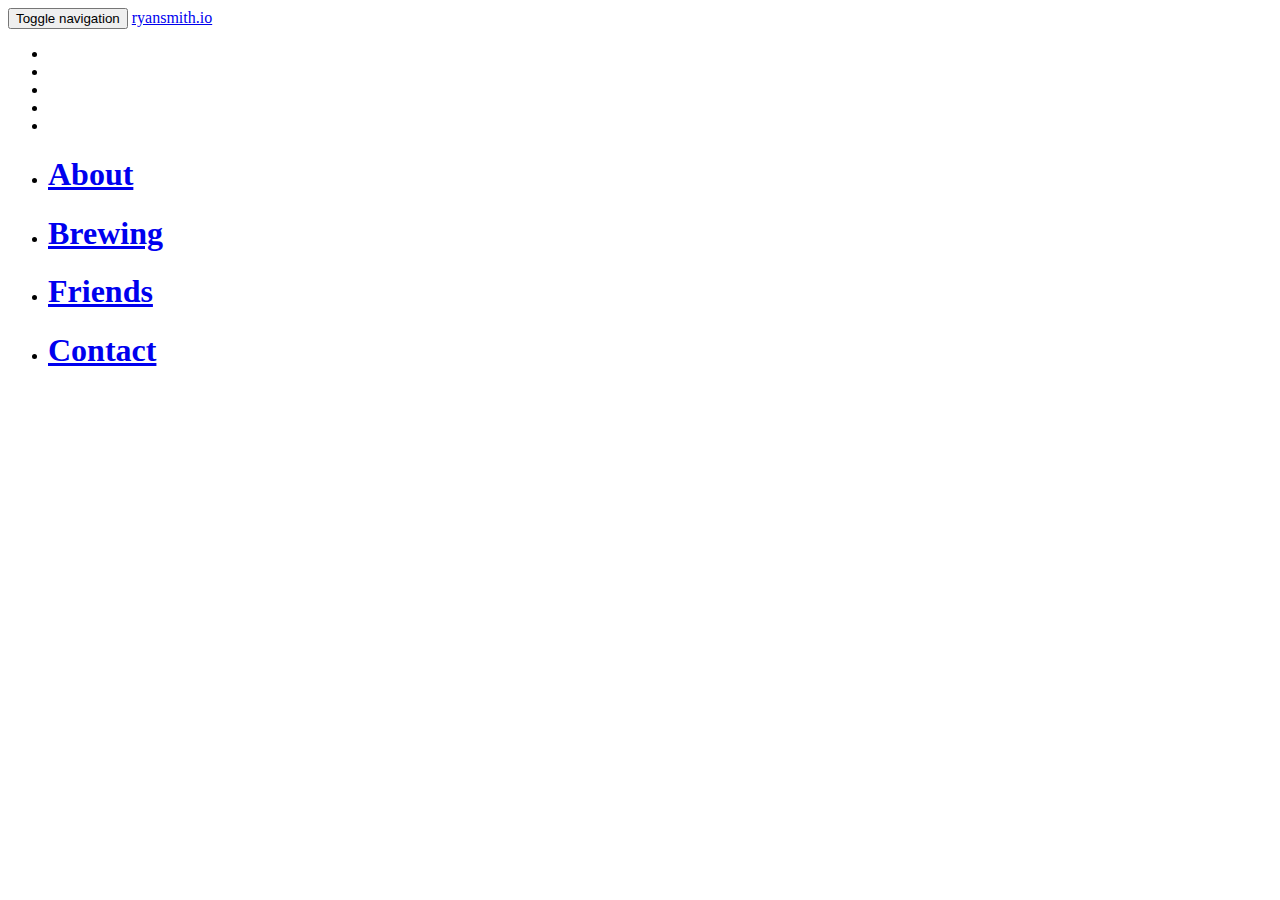
==== index.html @ 89bf098c "navbar changed to just icons, brewing page added" ====
<!DOCTYPE html>
<html lang="en">
  <head>
    <meta charset="utf-8">
    <meta http-equiv="X-UA-Compatible" content="IE=edge">
    <meta name="viewport" content="width=device-width, initial-scale=1">
    <meta name="description" content="Ryan's Personal Site">
    <meta name="author" content="Ryan Smith">
    <link rel="shortcut icon" href="./ico/favicon.ico">

    <title>Ryan Smith</title>

    <!-- Bootstrap core CSS -->
    <link href="./css/bootstrap.css" rel="stylesheet">
    <link href="./font-awesome/css/font-awesome.css" rel="stylesheet">

    <!-- Custom styles for this template -->
    <link href="./css/stylesheet.css" rel="stylesheet">

    <!-- Just for debugging purposes. Don't actually copy this line! -->
    <!--[if lt IE 9]><script src="../../assets/js/ie8-responsive-file-warning.js"></script><![endif]-->

    <!-- HTML5 shim and Respond.js IE8 support of HTML5 elements and media queries -->
    <!--[if lt IE 9]>
      <script src="https://oss.maxcdn.com/libs/html5shiv/3.7.0/html5shiv.js"></script>
      <script src="https://oss.maxcdn.com/libs/respond.js/1.4.2/respond.min.js"></script>
    <![endif]-->
  </head>

  <body>

    <div class="navbar navbar-default navbar-fixed-top" role="navigation">
      <div class="container">
        <div class="navbar-header">
          <button type="button" class="navbar-toggle" data-toggle="collapse" data-target=".navbar-collapse">
            <span class="sr-only">Toggle navigation</span>
            <span class="icon-bar"></span>
            <span class="icon-bar"></span>
            <span class="icon-bar"></span>
          </button>
          <a class="navbar-brand" href="#">ryansmith.io</a>
        </div>
        <div class="collapse navbar-collapse">
          <ul class="nav navbar-nav">
            <li class="active"><a href="index.html"><i title="home" class="fa fa-home fa-fw"></i></a></li> 
            <li><a href="about.html"><i title="about" class="fa fa-info-circle"></i></a></li>
            <li><a href="brewing.html"><i title="brewing" class="fa fa-beer"></i></a></li>
            <li><a href="friends.html"><i title="friends" class="fa fa-users"></i></a></li>
            <li><a href="contact.html"><i title="contact" class="fa fa-phone"></i></a></li>
          </ul>
        </div><!--/.nav-collapse -->
      </div>
    </div>

    <div class="container">

      <div class="basic">
         <ul class="nav nav-pils nav-horizontal">
          <li><a href="about.html"><h1><i class="fa fa-info-circle fa-fw"></i> About</h1></a></li>
          <li><a href="brewing.html"><h1><i class="fa fa-beer fa-fw"></i> Brewing</h1></a></li>
          <li><a href="friends.html"><h1><i class="fa fa-users fa-fw"></i> Friends</h1></a></li>
          <li><a href="contact.html"><h1><i class="fa fa-phone fa-fw"></i> Contact</h1></a></li>
        </ul>
      </div>

    </div><!-- /.container -->


    <!-- Bootstrap core JavaScript
    ================================================== -->
    <!-- Placed at the end of the document so the pages load faster -->
    <script src="https://ajax.googleapis.com/ajax/libs/jquery/1.11.0/jquery.min.js"></script>
    <script src="../../dist/js/bootstrap.min.js"></script>
  </body>
</html>
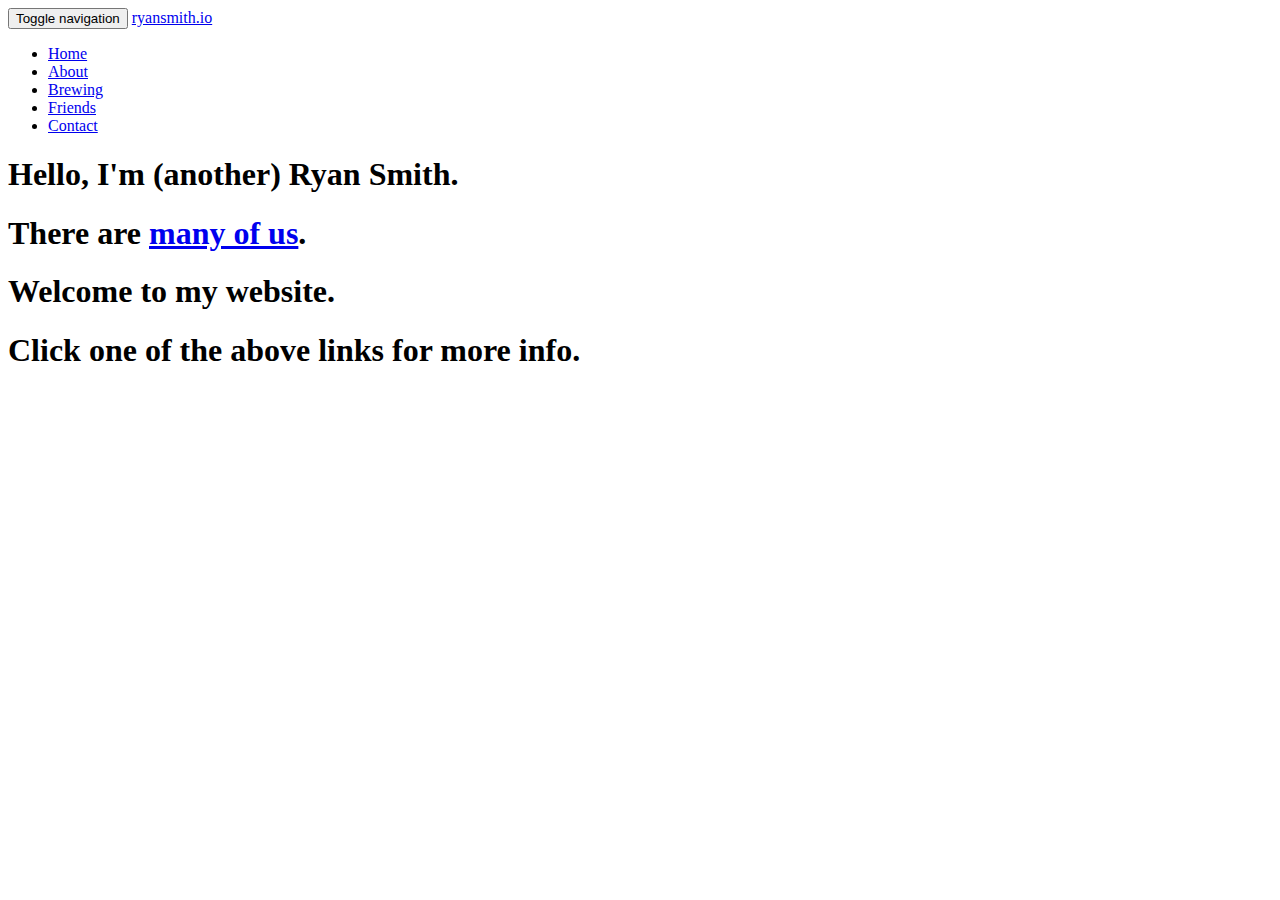
==== commit daa7e942: "added brewing page, updated nav bar to include same" ====
--- a/index.html
+++ b/index.html
@@ -12,7 +12,6 @@
 
     <!-- Bootstrap core CSS -->
     <link href="./css/bootstrap.css" rel="stylesheet">
-    <link href="./font-awesome/css/font-awesome.css" rel="stylesheet">
 
     <!-- Custom styles for this template -->
     <link href="./css/stylesheet.css" rel="stylesheet">
@@ -29,7 +28,7 @@
 
   <body>
 
-    <div class="navbar navbar-default navbar-fixed-top" role="navigation">
+    <div class="navbar navbar-inverse navbar-fixed-top" role="navigation">
       <div class="container">
         <div class="navbar-header">
           <button type="button" class="navbar-toggle" data-toggle="collapse" data-target=".navbar-collapse">
@@ -42,11 +41,11 @@
         </div>
         <div class="collapse navbar-collapse">
           <ul class="nav navbar-nav">
-            <li class="active"><a href="index.html"><i title="home" class="fa fa-home fa-fw"></i></a></li> 
-            <li><a href="about.html"><i title="about" class="fa fa-info-circle"></i></a></li>
-            <li><a href="brewing.html"><i title="brewing" class="fa fa-beer"></i></a></li>
-            <li><a href="friends.html"><i title="friends" class="fa fa-users"></i></a></li>
-            <li><a href="contact.html"><i title="contact" class="fa fa-phone"></i></a></li>
+            <li class="active"><a href="#">Home</a></li>
+            <li><a href="about.html">About</a></li>
+            <li><a href="brewing.html">Brewing</a></li>
+            <li><a href="friends.html">Friends</a></li>
+            <li><a href="contact.html">Contact</a></li>
           </ul>
         </div><!--/.nav-collapse -->
       </div>
@@ -55,12 +54,10 @@
     <div class="container">
 
       <div class="basic">
-         <ul class="nav nav-pils nav-horizontal">
-          <li><a href="about.html"><h1><i class="fa fa-info-circle fa-fw"></i> About</h1></a></li>
-          <li><a href="brewing.html"><h1><i class="fa fa-beer fa-fw"></i> Brewing</h1></a></li>
-          <li><a href="friends.html"><h1><i class="fa fa-users fa-fw"></i> Friends</h1></a></li>
-          <li><a href="contact.html"><h1><i class="fa fa-phone fa-fw"></i> Contact</h1></a></li>
-        </ul>
+        <h1>Hello, I'm (another) Ryan Smith.</h1>
+        <h1>There are <a href="https://duckduckgo.com/?q=Ryan+Smith">many of us</a>.</h1>
+        <h1>Welcome to my website.</h1>
+        <h1>Click one of the above links for more info.</h1>
       </div>
 
     </div><!-- /.container -->
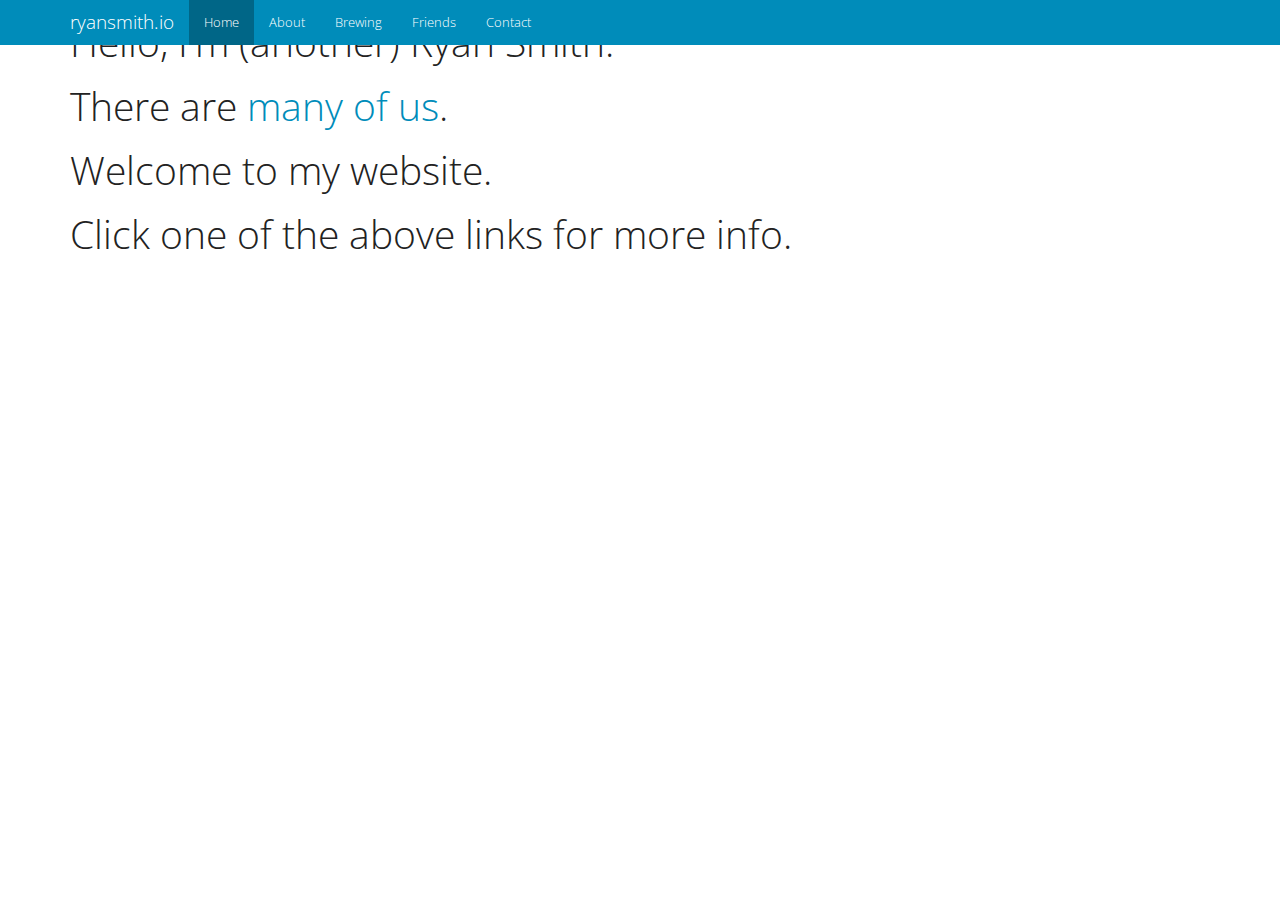
==== commit c374c604: "add favicon to index, update brewing" ====
--- a/index.html
+++ b/index.html
@@ -6,7 +6,7 @@
     <meta name="viewport" content="width=device-width, initial-scale=1">
     <meta name="description" content="Ryan's Personal Site">
     <meta name="author" content="Ryan Smith">
-    <link rel="shortcut icon" href="./ico/favicon.ico">
+    <link rel="shortcut icon" href="./ico/s.ico">
 
     <title>Ryan Smith</title>
 
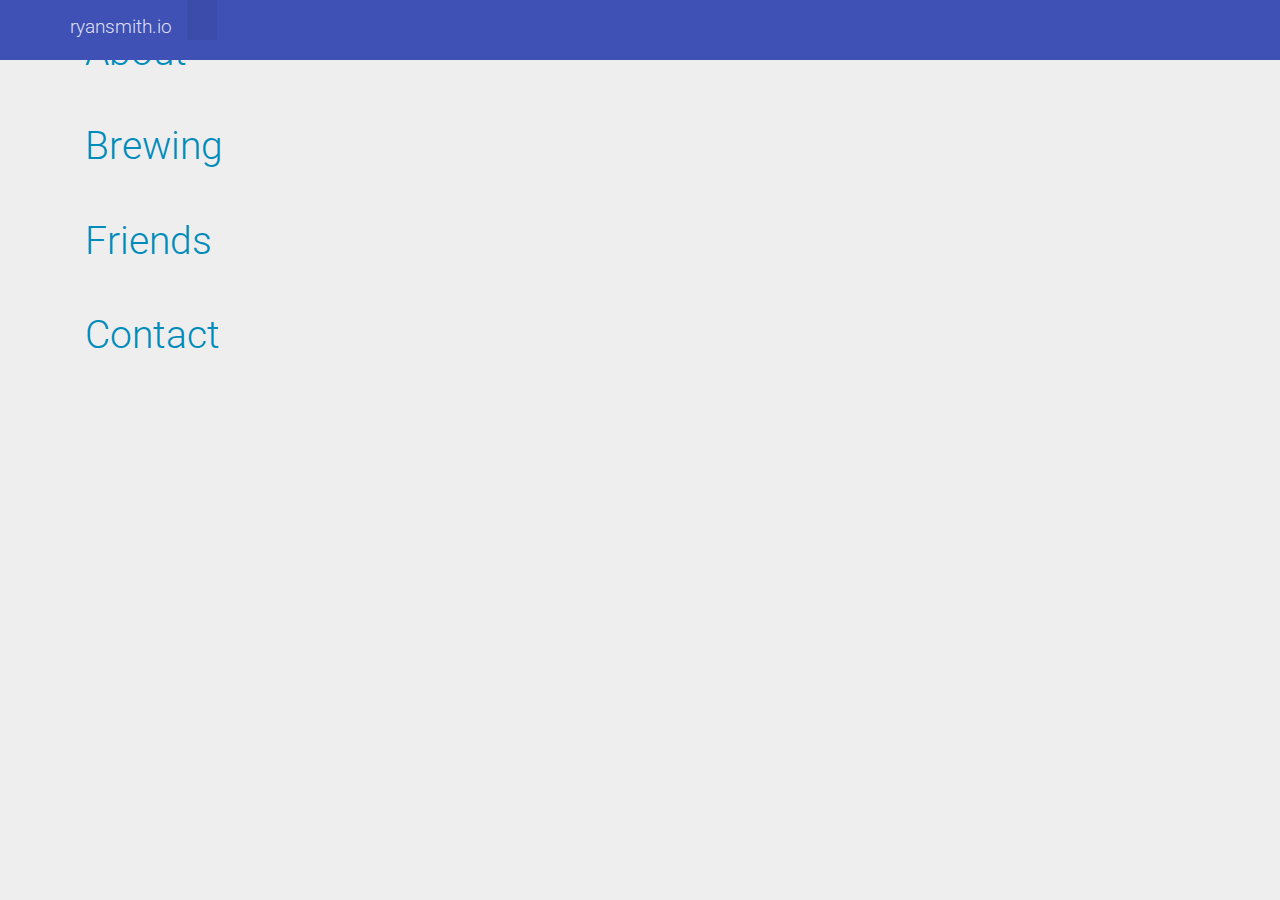
==== commit ff21538b: "messing around with material desgin css" ====
--- a/index.html
+++ b/index.html
@@ -6,12 +6,14 @@
     <meta name="viewport" content="width=device-width, initial-scale=1">
     <meta name="description" content="Ryan's Personal Site">
     <meta name="author" content="Ryan Smith">
-    <link rel="shortcut icon" href="./ico/s.ico">
+    <link rel="shortcut icon" href="./ico/favicon.ico">
 
     <title>Ryan Smith</title>
 
     <!-- Bootstrap core CSS -->
     <link href="./css/bootstrap.css" rel="stylesheet">
+    <link href="./css/material-wfont.css" rel="stylesheet">
+    <link href="./font-awesome/css/font-awesome.css" rel="stylesheet">
 
     <!-- Custom styles for this template -->
     <link href="./css/stylesheet.css" rel="stylesheet">
@@ -41,11 +43,11 @@
         </div>
         <div class="collapse navbar-collapse">
           <ul class="nav navbar-nav">
-            <li class="active"><a href="#">Home</a></li>
-            <li><a href="about.html">About</a></li>
-            <li><a href="brewing.html">Brewing</a></li>
-            <li><a href="friends.html">Friends</a></li>
-            <li><a href="contact.html">Contact</a></li>
+            <li class="active"><a href="index.html"><i title="home" class="fa fa-home fa-fw"></i></a></li> 
+            <li><a href="about.html"><i title="about" class="fa fa-info-circle"></i></a></li>
+            <li><a href="brewing.html"><i title="brewing" class="fa fa-beer"></i></a></li>
+            <li><a href="friends.html"><i title="friends" class="fa fa-users"></i></a></li>
+            <li><a href="contact.html"><i title="contact" class="fa fa-phone"></i></a></li>
           </ul>
         </div><!--/.nav-collapse -->
       </div>
@@ -54,10 +56,12 @@
     <div class="container">
 
       <div class="basic">
-        <h1>Hello, I'm (another) Ryan Smith.</h1>
-        <h1>There are <a href="https://duckduckgo.com/?q=Ryan+Smith">many of us</a>.</h1>
-        <h1>Welcome to my website.</h1>
-        <h1>Click one of the above links for more info.</h1>
+         <ul class="nav nav-pils">
+          <li><a href="about.html"><h1><i class="fa fa-info-circle fa-fw"></i> About</h1></a></li>
+          <li><a href="brewing.html"><h1><i class="fa fa-beer fa-fw"></i> Brewing</h1></a></li>
+          <li><a href="friends.html"><h1><i class="fa fa-users fa-fw"></i> Friends</h1></a></li>
+          <li><a href="contact.html"><h1><i class="fa fa-phone fa-fw"></i> Contact</h1></a></li>
+        </ul>
       </div>
 
     </div><!-- /.container -->
--- a/css/material-wfont.css
+++ b/css/material-wfont.css
@@ -0,0 +1,3229 @@
+/* Generated by less 1.7.5 */
+@import url(//fonts.googleapis.com/css?family=Roboto+Condensed:300italic,400italic,700italic,400,700,300|Roboto:400,100,100italic,300,300italic,400italic,500,500italic,700,700italic);
+@-webkit-keyframes input-highlight {
+  0% {
+    left: 20%;
+    width: 20%;
+  }
+  99% {
+    width: 0;
+    left: 0;
+    opacity: 1;
+  }
+  100% {
+    opacity: 0;
+  }
+}
+@keyframes input-highlight {
+  0% {
+    left: 20%;
+    width: 20%;
+  }
+  99% {
+    width: 0;
+    left: 0;
+    opacity: 1;
+  }
+  100% {
+    opacity: 0;
+  }
+}
+.shadow-z-1 {
+  box-shadow: 0 1px 3px rgba(0, 0, 0, 0.12), 0 1px 2px rgba(0, 0, 0, 0.24);
+}
+.shadow-z-2 {
+  box-shadow: 0 3px 6px rgba(0, 0, 0, 0.16), 0 3px 6px rgba(0, 0, 0, 0.23);
+}
+.shadow-z-2-hover {
+  box-shadow: 0 3px 6px rgba(0, 0, 0, 0.2), 0 3px 6px rgba(0, 0, 0, 0.28);
+}
+.shadow-z-3 {
+  box-shadow: 0 10px 20px rgba(0, 0, 0, 0.19), 0 6px 6px rgba(0, 0, 0, 0.23);
+}
+.shadow-z-4 {
+  box-shadow: 0 14px 28px rgba(0, 0, 0, 0.25), 0 10px 10px rgba(0, 0, 0, 0.22);
+}
+.shadow-z-5 {
+  box-shadow: 0 19px 38px rgba(0, 0, 0, 0.3), 0 15px 12px rgba(0, 0, 0, 0.22);
+}
+body {
+  background-color: #EEEEEE;
+}
+body.inverse {
+  background: #333333;
+}
+body.inverse,
+body.inverse .form-control {
+  color: rgba(255, 255, 255, 0.84);
+}
+body,
+h1,
+h2,
+h3,
+h4,
+h5,
+h6,
+.h1,
+.h2,
+.h3,
+.h4,
+.h5,
+.h6 {
+  font-family: "Roboto", "Helvetica Neue", Helvetica, Arial, sans-serif;
+}
+body .well,
+.container .well,
+.container-fluid .well,
+body .well:not([class^="well well-material-"]),
+.container .well:not([class^="well well-material-"]),
+.container-fluid .well:not([class^="well well-material-"]),
+body .well .form-control,
+.container .well .form-control,
+.container-fluid .well .form-control,
+body .well:not([class^="well well-material-"]) .form-control,
+.container .well:not([class^="well well-material-"]) .form-control,
+.container-fluid .well:not([class^="well well-material-"]) .form-control {
+  color: rgba(0, 0, 0, 0.84);
+}
+body .well .floating-label,
+.container .well .floating-label,
+.container-fluid .well .floating-label,
+body .well:not([class^="well well-material-"]) .floating-label,
+.container .well:not([class^="well well-material-"]) .floating-label,
+.container-fluid .well:not([class^="well well-material-"]) .floating-label {
+  color: #7e7e7e;
+}
+body .well .form-control,
+.container .well .form-control,
+.container-fluid .well .form-control,
+body .well:not([class^="well well-material-"]) .form-control,
+.container .well:not([class^="well well-material-"]) .form-control,
+.container-fluid .well:not([class^="well well-material-"]) .form-control {
+  border-bottom-color: #7e7e7e;
+}
+body .well .form-control::-webkit-input-placeholder,
+.container .well .form-control::-webkit-input-placeholder,
+.container-fluid .well .form-control::-webkit-input-placeholder,
+body .well:not([class^="well well-material-"]) .form-control::-webkit-input-placeholder,
+.container .well:not([class^="well well-material-"]) .form-control::-webkit-input-placeholder,
+.container-fluid .well:not([class^="well well-material-"]) .form-control::-webkit-input-placeholder {
+  color: #7e7e7e;
+}
+body .well .form-control::-moz-placeholder,
+.container .well .form-control::-moz-placeholder,
+.container-fluid .well .form-control::-moz-placeholder,
+body .well:not([class^="well well-material-"]) .form-control::-moz-placeholder,
+.container .well:not([class^="well well-material-"]) .form-control::-moz-placeholder,
+.container-fluid .well:not([class^="well well-material-"]) .form-control::-moz-placeholder {
+  color: #7e7e7e;
+  opacity: 1;
+}
+body .well .form-control:-ms-input-placeholder,
+.container .well .form-control:-ms-input-placeholder,
+.container-fluid .well .form-control:-ms-input-placeholder,
+body .well:not([class^="well well-material-"]) .form-control:-ms-input-placeholder,
+.container .well:not([class^="well well-material-"]) .form-control:-ms-input-placeholder,
+.container-fluid .well:not([class^="well well-material-"]) .form-control:-ms-input-placeholder {
+  color: #7e7e7e;
+}
+body .well .option,
+.container .well .option,
+.container-fluid .well .option,
+body .well:not([class^="well well-material-"]) .option,
+.container .well:not([class^="well well-material-"]) .option,
+.container-fluid .well:not([class^="well well-material-"]) .option,
+body .well .create,
+.container .well .create,
+.container-fluid .well .create,
+body .well:not([class^="well well-material-"]) .create,
+.container .well:not([class^="well well-material-"]) .create,
+.container-fluid .well:not([class^="well well-material-"]) .create {
+  color: rgba(0, 0, 0, 0.84);
+}
+body [class^="well well-material-"],
+.container [class^="well well-material-"],
+.container-fluid [class^="well well-material-"],
+body [class^="well well-material-"] .form-control,
+.container [class^="well well-material-"] .form-control,
+.container-fluid [class^="well well-material-"] .form-control,
+body [class^="well well-material-"] .floating-label,
+.container [class^="well well-material-"] .floating-label,
+.container-fluid [class^="well well-material-"] .floating-label {
+  color: rgba(255, 255, 255, 0.84);
+}
+body [class^="well well-material-"] .form-control,
+.container [class^="well well-material-"] .form-control,
+.container-fluid [class^="well well-material-"] .form-control {
+  border-bottom-color: rgba(255, 255, 255, 0.84);
+}
+body [class^="well well-material-"] .form-control::-webkit-input-placeholder,
+.container [class^="well well-material-"] .form-control::-webkit-input-placeholder,
+.container-fluid [class^="well well-material-"] .form-control::-webkit-input-placeholder {
+  color: rgba(255, 255, 255, 0.84);
+}
+body [class^="well well-material-"] .form-control::-moz-placeholder,
+.container [class^="well well-material-"] .form-control::-moz-placeholder,
+.container-fluid [class^="well well-material-"] .form-control::-moz-placeholder {
+  color: rgba(255, 255, 255, 0.84);
+  opacity: 1;
+}
+body [class^="well well-material-"] .form-control:-ms-input-placeholder,
+.container [class^="well well-material-"] .form-control:-ms-input-placeholder,
+.container-fluid [class^="well well-material-"] .form-control:-ms-input-placeholder {
+  color: rgba(255, 255, 255, 0.84);
+}
+body [class^="well well-material-"] .option,
+.container [class^="well well-material-"] .option,
+.container-fluid [class^="well well-material-"] .option,
+body [class^="well well-material-"] .create,
+.container [class^="well well-material-"] .create,
+.container-fluid [class^="well well-material-"] .create {
+  color: rgba(0, 0, 0, 0.84);
+}
+body .well,
+.container .well,
+.container-fluid .well,
+body .jumbotron,
+.container .jumbotron,
+.container-fluid .jumbotron {
+  background-color: #fff;
+  padding: 19px;
+  margin-bottom: 20px;
+  box-shadow: 0 3px 6px rgba(0, 0, 0, 0.16), 0 3px 6px rgba(0, 0, 0, 0.23);
+  border-radius: 2px;
+  border: 0;
+}
+body .well p,
+.container .well p,
+.container-fluid .well p,
+body .jumbotron p,
+.container .jumbotron p,
+.container-fluid .jumbotron p {
+  font-weight: 300;
+}
+body .well,
+.container .well,
+.container-fluid .well,
+body .jumbotron,
+.container .jumbotron,
+.container-fluid .jumbotron,
+body .well-default,
+.container .well-default,
+.container-fluid .well-default,
+body .jumbotron-default,
+.container .jumbotron-default,
+.container-fluid .jumbotron-default {
+  background-color: #ffffff;
+}
+body .well-primary,
+.container .well-primary,
+.container-fluid .well-primary,
+body .jumbotron-primary,
+.container .jumbotron-primary,
+.container-fluid .jumbotron-primary {
+  background-color: #4285f4;
+}
+body .well-success,
+.container .well-success,
+.container-fluid .well-success,
+body .jumbotron-success,
+.container .jumbotron-success,
+.container-fluid .jumbotron-success {
+  background-color: #0f9d58;
+}
+body .well-info,
+.container .well-info,
+.container-fluid .well-info,
+body .jumbotron-info,
+.container .jumbotron-info,
+.container-fluid .jumbotron-info {
+  background-color: #03a9f4;
+}
+body .well-warning,
+.container .well-warning,
+.container-fluid .well-warning,
+body .jumbotron-warning,
+.container .jumbotron-warning,
+.container-fluid .jumbotron-warning {
+  background-color: #ff5722;
+}
+body .well-danger,
+.container .well-danger,
+.container-fluid .well-danger,
+body .jumbotron-danger,
+.container .jumbotron-danger,
+.container-fluid .jumbotron-danger {
+  background-color: #f44336;
+}
+body .well-material-red,
+.container .well-material-red,
+.container-fluid .well-material-red,
+body .jumbotron-material-red,
+.container .jumbotron-material-red,
+.container-fluid .jumbotron-material-red {
+  background-color: #f44336;
+}
+body .well-material-pink,
+.container .well-material-pink,
+.container-fluid .well-material-pink,
+body .jumbotron-material-pink,
+.container .jumbotron-material-pink,
+.container-fluid .jumbotron-material-pink {
+  background-color: #e91e63;
+}
+body .well-material-purple,
+.container .well-material-purple,
+.container-fluid .well-material-purple,
+body .jumbotron-material-purple,
+.container .jumbotron-material-purple,
+.container-fluid .jumbotron-material-purple {
+  background-color: #9c27b0;
+}
+body .well-material-deeppurple,
+.container .well-material-deeppurple,
+.container-fluid .well-material-deeppurple,
+body .jumbotron-material-deeppurple,
+.container .jumbotron-material-deeppurple,
+.container-fluid .jumbotron-material-deeppurple {
+  background-color: #673ab7;
+}
+body .well-material-indigo,
+.container .well-material-indigo,
+.container-fluid .well-material-indigo,
+body .jumbotron-material-indigo,
+.container .jumbotron-material-indigo,
+.container-fluid .jumbotron-material-indigo {
+  background-color: #3f51b5;
+}
+body .well-material-lightblue,
+.container .well-material-lightblue,
+.container-fluid .well-material-lightblue,
+body .jumbotron-material-lightblue,
+.container .jumbotron-material-lightblue,
+.container-fluid .jumbotron-material-lightblue {
+  background-color: #03a9f4;
+}
+body .well-material-cyan,
+.container .well-material-cyan,
+.container-fluid .well-material-cyan,
+body .jumbotron-material-cyan,
+.container .jumbotron-material-cyan,
+.container-fluid .jumbotron-material-cyan {
+  background-color: #00bcd4;
+}
+body .well-material-teal,
+.container .well-material-teal,
+.container-fluid .well-material-teal,
+body .jumbotron-material-teal,
+.container .jumbotron-material-teal,
+.container-fluid .jumbotron-material-teal {
+  background-color: #009688;
+}
+body .well-material-lightgreen,
+.container .well-material-lightgreen,
+.container-fluid .well-material-lightgreen,
+body .jumbotron-material-lightgreen,
+.container .jumbotron-material-lightgreen,
+.container-fluid .jumbotron-material-lightgreen {
+  background-color: #8bc34a;
+}
+body .well-material-lime,
+.container .well-material-lime,
+.container-fluid .well-material-lime,
+body .jumbotron-material-lime,
+.container .jumbotron-material-lime,
+.container-fluid .jumbotron-material-lime {
+  background-color: #cddc39;
+}
+body .well-material-lightyellow,
+.container .well-material-lightyellow,
+.container-fluid .well-material-lightyellow,
+body .jumbotron-material-lightyellow,
+.container .jumbotron-material-lightyellow,
+.container-fluid .jumbotron-material-lightyellow {
+  background-color: #ffeb3b;
+}
+body .well-material-orange,
+.container .well-material-orange,
+.container-fluid .well-material-orange,
+body .jumbotron-material-orange,
+.container .jumbotron-material-orange,
+.container-fluid .jumbotron-material-orange {
+  background-color: #ff9800;
+}
+body .well-material-deeporange,
+.container .well-material-deeporange,
+.container-fluid .well-material-deeporange,
+body .jumbotron-material-deeporange,
+.container .jumbotron-material-deeporange,
+.container-fluid .jumbotron-material-deeporange {
+  background-color: #ff5722;
+}
+body .well-material-grey,
+.container .well-material-grey,
+.container-fluid .well-material-grey,
+body .jumbotron-material-grey,
+.container .jumbotron-material-grey,
+.container-fluid .jumbotron-material-grey {
+  background-color: #9e9e9e;
+}
+body .well-material-bluegrey,
+.container .well-material-bluegrey,
+.container-fluid .well-material-bluegrey,
+body .jumbotron-material-bluegrey,
+.container .jumbotron-material-bluegrey,
+.container-fluid .jumbotron-material-bluegrey {
+  background-color: #607d8b;
+}
+body .well-material-brown,
+.container .well-material-brown,
+.container-fluid .well-material-brown,
+body .jumbotron-material-brown,
+.container .jumbotron-material-brown,
+.container-fluid .jumbotron-material-brown {
+  background-color: #795548;
+}
+body .well-material-lightgrey,
+.container .well-material-lightgrey,
+.container-fluid .well-material-lightgrey,
+body .jumbotron-material-lightgrey,
+.container .jumbotron-material-lightgrey,
+.container-fluid .jumbotron-material-lightgrey {
+  background-color: #ececec;
+}
+.btn {
+  position: relative;
+  padding: 8px 30px;
+  border: 0;
+  margin: 10px 1px;
+  cursor: pointer;
+  border-radius: 4px;
+  text-transform: uppercase;
+  text-decoration: none;
+  color: rgba(255, 255, 255, 0.84);
+  -webkit-transition: box-shadow 0.28s cubic-bezier(0.4, 0, 0.2, 1);
+          transition: box-shadow 0.28s cubic-bezier(0.4, 0, 0.2, 1);
+  outline: none !important;
+}
+.btn:hover {
+  color: rgba(255, 255, 255, 0.84);
+}
+.btn:hover:not(.btn-link) {
+  box-shadow: 0 3px 6px rgba(0, 0, 0, 0.2), 0 3px 6px rgba(0, 0, 0, 0.28);
+}
+.btn:active:not(.btn-link) {
+  box-shadow: 0 10px 20px rgba(0, 0, 0, 0.19), 0 6px 6px rgba(0, 0, 0, 0.23);
+}
+.btn:not(.btn-link),
+.btn-default:not(.btn-link) {
+  background-color: transparent;
+}
+.btn-primary:not(.btn-link) {
+  background-color: #4285f4;
+}
+.btn-success:not(.btn-link) {
+  background-color: #0f9d58;
+}
+.btn-info:not(.btn-link) {
+  background-color: #03a9f4;
+}
+.btn-warning:not(.btn-link) {
+  background-color: #ff5722;
+}
+.btn-danger:not(.btn-link) {
+  background-color: #f44336;
+}
+.btn-material-red:not(.btn-link) {
+  background-color: #f44336;
+}
+.btn-material-pink:not(.btn-link) {
+  background-color: #e91e63;
+}
+.btn-material-purple:not(.btn-link) {
+  background-color: #9c27b0;
+}
+.btn-material-deeppurple:not(.btn-link) {
+  background-color: #673ab7;
+}
+.btn-material-indigo:not(.btn-link) {
+  background-color: #3f51b5;
+}
+.btn-material-lightblue:not(.btn-link) {
+  background-color: #03a9f4;
+}
+.btn-material-cyan:not(.btn-link) {
+  background-color: #00bcd4;
+}
+.btn-material-teal:not(.btn-link) {
+  background-color: #009688;
+}
+.btn-material-lightgreen:not(.btn-link) {
+  background-color: #8bc34a;
+}
+.btn-material-lime:not(.btn-link) {
+  background-color: #cddc39;
+}
+.btn-material-lightyellow:not(.btn-link) {
+  background-color: #ffeb3b;
+}
+.btn-material-orange:not(.btn-link) {
+  background-color: #ff9800;
+}
+.btn-material-deeporange:not(.btn-link) {
+  background-color: #ff5722;
+}
+.btn-material-grey:not(.btn-link) {
+  background-color: #9e9e9e;
+}
+.btn-material-bluegrey:not(.btn-link) {
+  background-color: #607d8b;
+}
+.btn-material-brown:not(.btn-link) {
+  background-color: #795548;
+}
+.btn-material-lightgrey:not(.btn-link) {
+  background-color: #ececec;
+}
+.btn-link,
+.btn:not([class^="btn btn-"]),
+.btn-default {
+  color: rgba(0, 0, 0, 0.84);
+}
+.btn-link:hover,
+.btn:not([class^="btn btn-"]):hover,
+.btn-default:hover {
+  color: rgba(0, 0, 0, 0.84);
+}
+.btn:not([class^="btn btn-"]):hover,
+.btn-default:hover {
+  background-color: rgba(255, 255, 255, 0.5);
+}
+.btn-raised {
+  box-shadow: 0 3px 6px rgba(0, 0, 0, 0.16), 0 3px 6px rgba(0, 0, 0, 0.23);
+  -webkit-transition: box-shadow 0.28s cubic-bezier(0.4, 0, 0.2, 1);
+          transition: box-shadow 0.28s cubic-bezier(0.4, 0, 0.2, 1);
+}
+.btn-raised:active:not(.btn-link) {
+  box-shadow: 0 10px 20px rgba(0, 0, 0, 0.19), 0 6px 6px rgba(0, 0, 0, 0.23);
+}
+.open > .dropdown-toggle.btn,
+.open > .dropdown-toggle.btn-default {
+  background-color: transparent;
+}
+.open > .dropdown-toggle.btn-primary {
+  background-color: #4285f4;
+}
+.open > .dropdown-toggle.btn-success {
+  background-color: #0f9d58;
+}
+.open > .dropdown-toggle.btn-info {
+  background-color: #03a9f4;
+}
+.open > .dropdown-toggle.btn-warning {
+  background-color: #ff5722;
+}
+.open > .dropdown-toggle.btn-danger {
+  background-color: #f44336;
+}
+.open > .dropdown-toggle.btn-material-red {
+  background-color: #f44336;
+}
+.open > .dropdown-toggle.btn-material-pink {
+  background-color: #e91e63;
+}
+.open > .dropdown-toggle.btn-material-purple {
+  background-color: #9c27b0;
+}
+.open > .dropdown-toggle.btn-material-deeppurple {
+  background-color: #673ab7;
+}
+.open > .dropdown-toggle.btn-material-indigo {
+  background-color: #3f51b5;
+}
+.open > .dropdown-toggle.btn-material-lightblue {
+  background-color: #03a9f4;
+}
+.open > .dropdown-toggle.btn-material-cyan {
+  background-color: #00bcd4;
+}
+.open > .dropdown-toggle.btn-material-teal {
+  background-color: #009688;
+}
+.open > .dropdown-toggle.btn-material-lightgreen {
+  background-color: #8bc34a;
+}
+.open > .dropdown-toggle.btn-material-lime {
+  background-color: #cddc39;
+}
+.open > .dropdown-toggle.btn-material-lightyellow {
+  background-color: #ffeb3b;
+}
+.open > .dropdown-toggle.btn-material-orange {
+  background-color: #ff9800;
+}
+.open > .dropdown-toggle.btn-material-deeporange {
+  background-color: #ff5722;
+}
+.open > .dropdown-toggle.btn-material-grey {
+  background-color: #9e9e9e;
+}
+.open > .dropdown-toggle.btn-material-bluegrey {
+  background-color: #607d8b;
+}
+.open > .dropdown-toggle.btn-material-brown {
+  background-color: #795548;
+}
+.open > .dropdown-toggle.btn-material-lightgrey {
+  background-color: #ececec;
+}
+.btn-flat {
+  box-shadow: none !important;
+}
+.btn-flat.btn-default:hover {
+  background: none;
+}
+.btn-group,
+.btn-group-vertical {
+  position: relative;
+  border-radius: 4px;
+  margin: 10px 1px;
+  box-shadow: 0 3px 6px rgba(0, 0, 0, 0.16), 0 3px 6px rgba(0, 0, 0, 0.23);
+  -webkit-transition: box-shadow 0.28s cubic-bezier(0.4, 0, 0.2, 1);
+          transition: box-shadow 0.28s cubic-bezier(0.4, 0, 0.2, 1);
+}
+.btn-group:active:not(.btn-link),
+.btn-group-vertical:active:not(.btn-link) {
+  box-shadow: 0 10px 20px rgba(0, 0, 0, 0.19), 0 6px 6px rgba(0, 0, 0, 0.23);
+}
+.btn-group.open .dropdown-toggle,
+.btn-group-vertical.open .dropdown-toggle {
+  box-shadow: none;
+}
+.btn-group.btn-group-raised,
+.btn-group-vertical.btn-group-raised {
+  box-shadow: 0 3px 6px rgba(0, 0, 0, 0.16), 0 3px 6px rgba(0, 0, 0, 0.23);
+  -webkit-transition: box-shadow 0.28s cubic-bezier(0.4, 0, 0.2, 1);
+          transition: box-shadow 0.28s cubic-bezier(0.4, 0, 0.2, 1);
+}
+.btn-group.btn-group-raised:active:not(.btn-link),
+.btn-group-vertical.btn-group-raised:active:not(.btn-link) {
+  box-shadow: 0 10px 20px rgba(0, 0, 0, 0.19), 0 6px 6px rgba(0, 0, 0, 0.23);
+}
+.btn-group .btn,
+.btn-group-vertical .btn,
+.btn-group .btn:active,
+.btn-group-vertical .btn:active,
+.btn-group .btn-group,
+.btn-group-vertical .btn-group {
+  box-shadow: none !important;
+  margin: 0;
+}
+.btn-group .btn:active .caret,
+.btn-group-vertical .btn:active .caret {
+  margin-left: -1px;
+}
+.btn-group-flat {
+  box-shadow: none !important;
+}
+.btn-fab {
+  margin: 0;
+  padding: 15px;
+  font-size: 26px;
+  width: 56px;
+  height: 56px;
+}
+.btn-fab,
+.btn-fab:hover,
+.btn-fab-default,
+.btn-fab:hover-default {
+  background-color: transparent;
+}
+.btn-fab-primary,
+.btn-fab:hover-primary {
+  background-color: #4285f4;
+}
+.btn-fab-success,
+.btn-fab:hover-success {
+  background-color: #0f9d58;
+}
+.btn-fab-info,
+.btn-fab:hover-info {
+  background-color: #03a9f4;
+}
+.btn-fab-warning,
+.btn-fab:hover-warning {
+  background-color: #ff5722;
+}
+.btn-fab-danger,
+.btn-fab:hover-danger {
+  background-color: #f44336;
+}
+.btn-fab-material-red,
+.btn-fab:hover-material-red {
+  background-color: #f44336;
+}
+.btn-fab-material-pink,
+.btn-fab:hover-material-pink {
+  background-color: #e91e63;
+}
+.btn-fab-material-purple,
+.btn-fab:hover-material-purple {
+  background-color: #9c27b0;
+}
+.btn-fab-material-deeppurple,
+.btn-fab:hover-material-deeppurple {
+  background-color: #673ab7;
+}
+.btn-fab-material-indigo,
+.btn-fab:hover-material-indigo {
+  background-color: #3f51b5;
+}
+.btn-fab-material-lightblue,
+.btn-fab:hover-material-lightblue {
+  background-color: #03a9f4;
+}
+.btn-fab-material-cyan,
+.btn-fab:hover-material-cyan {
+  background-color: #00bcd4;
+}
+.btn-fab-material-teal,
+.btn-fab:hover-material-teal {
+  background-color: #009688;
+}
+.btn-fab-material-lightgreen,
+.btn-fab:hover-material-lightgreen {
+  background-color: #8bc34a;
+}
+.btn-fab-material-lime,
+.btn-fab:hover-material-lime {
+  background-color: #cddc39;
+}
+.btn-fab-material-lightyellow,
+.btn-fab:hover-material-lightyellow {
+  background-color: #ffeb3b;
+}
+.btn-fab-material-orange,
+.btn-fab:hover-material-orange {
+  background-color: #ff9800;
+}
+.btn-fab-material-deeporange,
+.btn-fab:hover-material-deeporange {
+  background-color: #ff5722;
+}
+.btn-fab-material-grey,
+.btn-fab:hover-material-grey {
+  background-color: #9e9e9e;
+}
+.btn-fab-material-bluegrey,
+.btn-fab:hover-material-bluegrey {
+  background-color: #607d8b;
+}
+.btn-fab-material-brown,
+.btn-fab:hover-material-brown {
+  background-color: #795548;
+}
+.btn-fab-material-lightgrey,
+.btn-fab:hover-material-lightgrey {
+  background-color: #ececec;
+}
+.btn-fab,
+.btn-fab .ripple-wrapper {
+  border-radius: 100%;
+}
+.btn-fab.btn-mini {
+  width: 40px;
+  height: 40px;
+  padding: 13px;
+  font-size: 15px;
+}
+.form-horizontal .checkbox {
+  padding-top: 15px;
+}
+.checkbox {
+  -webkit-transform: rotate(0deg);
+          transform: rotate(0deg);
+}
+.checkbox label {
+  cursor: pointer;
+  padding-left: 45px;
+  position: relative;
+}
+.checkbox label span {
+  display: block;
+  position: absolute;
+  left: 0px;
+  -webkit-transition-duration: 0.2s;
+          transition-duration: 0.2s;
+}
+.checkbox label .check:after {
+  display: block;
+  position: absolute;
+  content: "";
+  background-color: rgba(0, 0, 0, 0.84);
+  left: -5px;
+  top: -15px;
+  height: 50px;
+  width: 50px;
+  border-radius: 100%;
+  z-index: 1;
+  opacity: 0;
+  margin: 0;
+}
+.checkbox label .check:before {
+  display: block;
+  content: "";
+  border: 2px solid rgba(0, 0, 0, 0.84);
+  height: 20px;
+  width: 20px;
+  -webkit-transition-delay: 0.2s;
+  transition-delay: 0.2s;
+}
+.checkbox .check,
+.checkbox-default .check {
+  color: #0f9d58;
+}
+.checkbox-primary .check {
+  color: #4285f4;
+}
+.checkbox-success .check {
+  color: #0f9d58;
+}
+.checkbox-info .check {
+  color: #03a9f4;
+}
+.checkbox-warning .check {
+  color: #ff5722;
+}
+.checkbox-danger .check {
+  color: #f44336;
+}
+.checkbox-material-red .check {
+  color: #f44336;
+}
+.checkbox-material-pink .check {
+  color: #e91e63;
+}
+.checkbox-material-purple .check {
+  color: #9c27b0;
+}
+.checkbox-material-deeppurple .check {
+  color: #673ab7;
+}
+.checkbox-material-indigo .check {
+  color: #3f51b5;
+}
+.checkbox-material-lightblue .check {
+  color: #03a9f4;
+}
+.checkbox-material-cyan .check {
+  color: #00bcd4;
+}
+.checkbox-material-teal .check {
+  color: #009688;
+}
+.checkbox-material-lightgreen .check {
+  color: #8bc34a;
+}
+.checkbox-material-lime .check {
+  color: #cddc39;
+}
+.checkbox-material-lightyellow .check {
+  color: #ffeb3b;
+}
+.checkbox-material-orange .check {
+  color: #ff9800;
+}
+.checkbox-material-deeporange .check {
+  color: #ff5722;
+}
+.checkbox-material-grey .check {
+  color: #9e9e9e;
+}
+.checkbox-material-bluegrey .check {
+  color: #607d8b;
+}
+.checkbox-material-brown .check {
+  color: #795548;
+}
+.checkbox-material-lightgrey .check {
+  color: #ececec;
+}
+.checkbox input[type=checkbox] {
+  opacity: 0;
+}
+.checkbox input[type=checkbox] ~ .check:before {
+  position: absolute;
+  top: 2px;
+  left: 11px;
+  width: 18px;
+  height: 18px;
+  border: solid 2px;
+  border-color: #5a5a5a;
+  -webkit-animation: uncheck 300ms ease-out forwards;
+  -ms-animation: uncheck 300ms ease-out forwards;
+  animation: uncheck 300ms ease-out forwards;
+}
+.checkbox input[type=checkbox]:focus ~ .check:after {
+  opacity: 0.2;
+}
+.checkbox input[type=checkbox]:checked ~ .check:before {
+  -webkit-animation: check 300ms ease-out forwards;
+  -ms-animation: check 300ms ease-out forwards;
+  animation: check 300ms ease-out forwards;
+}
+.checkbox input[type=checkbox]:not(:checked) ~ .check:after {
+  -webkit-animation: rippleOff 500ms;
+  -ms-animation: rippleOff 500ms;
+  animation: rippleOff 500ms;
+}
+.checkbox input[type=checkbox]:checked ~ .check:after {
+  -webkit-animation: rippleOn 500ms;
+  -ms-animation: rippleOn 500ms;
+  animation: rippleOn 500ms;
+}
+.checkbox input[type=checkbox][disabled]:not(:checked) ~ .check:before {
+  opacity: 0.5;
+}
+.checkbox input[type=checkbox][disabled] ~ .check:after {
+  background-color: rgba(0, 0, 0, 0.84);
+  -webkit-transform: rotate(-45deg);
+          transform: rotate(-45deg);
+}
+.checkbox input[type=checkbox]:checked ~ .check:after,
+.checkbox-default input[type=checkbox]:checked ~ .check:after {
+  background-color: #0f9d58;
+}
+.checkbox-primary input[type=checkbox]:checked ~ .check:after {
+  background-color: #4285f4;
+}
+.checkbox-success input[type=checkbox]:checked ~ .check:after {
+  background-color: #0f9d58;
+}
+.checkbox-info input[type=checkbox]:checked ~ .check:after {
+  background-color: #03a9f4;
+}
+.checkbox-warning input[type=checkbox]:checked ~ .check:after {
+  background-color: #ff5722;
+}
+.checkbox-danger input[type=checkbox]:checked ~ .check:after {
+  background-color: #f44336;
+}
+.checkbox-material-red input[type=checkbox]:checked ~ .check:after {
+  background-color: #f44336;
+}
+.checkbox-material-pink input[type=checkbox]:checked ~ .check:after {
+  background-color: #e91e63;
+}
+.checkbox-material-purple input[type=checkbox]:checked ~ .check:after {
+  background-color: #9c27b0;
+}
+.checkbox-material-deeppurple input[type=checkbox]:checked ~ .check:after {
+  background-color: #673ab7;
+}
+.checkbox-material-indigo input[type=checkbox]:checked ~ .check:after {
+  background-color: #3f51b5;
+}
+.checkbox-material-lightblue input[type=checkbox]:checked ~ .check:after {
+  background-color: #03a9f4;
+}
+.checkbox-material-cyan input[type=checkbox]:checked ~ .check:after {
+  background-color: #00bcd4;
+}
+.checkbox-material-teal input[type=checkbox]:checked ~ .check:after {
+  background-color: #009688;
+}
+.checkbox-material-lightgreen input[type=checkbox]:checked ~ .check:after {
+  background-color: #8bc34a;
+}
+.checkbox-material-lime input[type=checkbox]:checked ~ .check:after {
+  background-color: #cddc39;
+}
+.checkbox-material-lightyellow input[type=checkbox]:checked ~ .check:after {
+  background-color: #ffeb3b;
+}
+.checkbox-material-orange input[type=checkbox]:checked ~ .check:after {
+  background-color: #ff9800;
+}
+.checkbox-material-deeporange input[type=checkbox]:checked ~ .check:after {
+  background-color: #ff5722;
+}
+.checkbox-material-grey input[type=checkbox]:checked ~ .check:after {
+  background-color: #9e9e9e;
+}
+.checkbox-material-bluegrey input[type=checkbox]:checked ~ .check:after {
+  background-color: #607d8b;
+}
+.checkbox-material-brown input[type=checkbox]:checked ~ .check:after {
+  background-color: #795548;
+}
+.checkbox-material-lightgrey input[type=checkbox]:checked ~ .check:after {
+  background-color: #ececec;
+}
+@-webkit-keyframes uncheck {
+  0% {
+    top: -3px;
+    left: 17px;
+    width: 10px;
+    height: 21px;
+    border-color: #0f9d58;
+    border-left-color: transparent;
+    border-top-color: transparent;
+    -webkit-transform: rotate(45deg);
+            transform: rotate(45deg);
+  }
+  50% {
+    top: 14px;
+    left: 17px;
+    width: 4px;
+    height: 4px;
+    -webkit-transform: rotate(45deg);
+            transform: rotate(45deg);
+    border-color: #0f9d58;
+    border-left-color: transparent;
+    border-top-color: transparent;
+  }
+  51% {
+    border-color: #5a5a5a;
+    border-left-color: #5a5a5a;
+    border-top-color: #5a5a5a;
+  }
+  100% {
+    top: 1px;
+    left: 12px;
+    width: 18px;
+    height: 18px;
+    -webkit-transform: rotate(0deg);
+            transform: rotate(0deg);
+    border-color: #5a5a5a;
+    border-left-color: #5a5a5a;
+    border-top-color: #5a5a5a;
+  }
+}
+@-webkit-keyframes check {
+  100% {
+    top: -3px;
+    left: 17px;
+    width: 10px;
+    height: 21px;
+    -webkit-transform: rotate(45deg);
+            transform: rotate(45deg);
+    border-color: #0f9d58;
+    border-left-color: transparent;
+    border-top-color: transparent;
+  }
+  51% {
+    border-left: transparent;
+    border-top-color: transparent;
+  }
+  50% {
+    top: 14px;
+    left: 17px;
+    width: 4px;
+    height: 4px;
+    -webkit-transform: rotate(45deg);
+            transform: rotate(45deg);
+    border-color: #5a5a5a;
+    border-left-color: #5a5a5a;
+    border-top-color: #5a5a5a;
+  }
+  0% {
+    top: 1px;
+    left: 12px;
+    width: 18px;
+    height: 18px;
+    -webkit-transform: rotate(0deg);
+            transform: rotate(0deg);
+    border-color: #5a5a5a;
+    border-left-color: #5a5a5a;
+    border-top-color: #5a5a5a;
+  }
+}
+@-ms-keyframes check {
+  100% {
+    top: -3px;
+    left: 17px;
+    width: 10px;
+    height: 21px;
+    transform: rotate(45deg);
+    border-color: #0f9d58;
+    border-left-color: transparent;
+    border-top-color: transparent;
+  }
+  51% {
+    border-left: transparent;
+    border-top-color: transparent;
+  }
+  50% {
+    top: 14px;
+    left: 17px;
+    width: 4px;
+    height: 4px;
+    transform: rotate(45deg);
+    border-color: #5a5a5a;
+    border-left-color: #5a5a5a;
+    border-top-color: #5a5a5a;
+  }
+  0% {
+    top: 1px;
+    left: 12px;
+    width: 18px;
+    height: 18px;
+    transform: rotate(0deg);
+    border-color: #5a5a5a;
+    border-left-color: #5a5a5a;
+    border-top-color: #5a5a5a;
+  }
+}
+@keyframes check {
+  100% {
+    top: -3px;
+    left: 17px;
+    width: 10px;
+    height: 21px;
+    -webkit-transform: rotate(45deg);
+            transform: rotate(45deg);
+    border-color: #0f9d58;
+    border-left-color: transparent;
+    border-top-color: transparent;
+  }
+  51% {
+    border-left: transparent;
+    border-top-color: transparent;
+  }
+  50% {
+    top: 14px;
+    left: 17px;
+    width: 4px;
+    height: 4px;
+    -webkit-transform: rotate(45deg);
+            transform: rotate(45deg);
+    border-color: #5a5a5a;
+    border-left-color: #5a5a5a;
+    border-top-color: #5a5a5a;
+  }
+  0% {
+    top: 1px;
+    left: 12px;
+    width: 18px;
+    height: 18px;
+    -webkit-transform: rotate(0deg);
+            transform: rotate(0deg);
+    border-color: #5a5a5a;
+    border-left-color: #5a5a5a;
+    border-top-color: #5a5a5a;
+  }
+}
+@-webkit-keyframes rippleOn {
+  0% {
+    opacity: 0;
+  }
+  50% {
+    opacity: 0.2;
+  }
+  100% {
+    opacity: 0;
+  }
+  0% {
+    opacity: 0;
+  }
+  50% {
+    opacity: 0.2;
+  }
+  100% {
+    opacity: 0;
+  }
+}
+@-ms-keyframes rippleOn {
+  0% {
+    opacity: 0;
+  }
+  50% {
+    opacity: 0.2;
+  }
+  100% {
+    opacity: 0;
+  }
+  0% {
+    opacity: 0;
+  }
+  50% {
+    opacity: 0.2;
+  }
+  100% {
+    opacity: 0;
+  }
+}
+@keyframes rippleOn {
+  0% {
+    opacity: 0;
+  }
+  50% {
+    opacity: 0.2;
+  }
+  100% {
+    opacity: 0;
+  }
+  0% {
+    opacity: 0;
+  }
+  50% {
+    opacity: 0.2;
+  }
+  100% {
+    opacity: 0;
+  }
+}
+@-webkit-keyframes rippleOff {
+  0% {
+    opacity: 0;
+  }
+  50% {
+    opacity: 0.2;
+  }
+  100% {
+    opacity: 0;
+  }
+  0% {
+    opacity: 0;
+  }
+  50% {
+    opacity: 0.2;
+  }
+  100% {
+    opacity: 0;
+  }
+}
+@-ms-keyframes rippleOn {
+  0% {
+    opacity: 0;
+  }
+  50% {
+    opacity: 0.2;
+  }
+  100% {
+    opacity: 0;
+  }
+  0% {
+    opacity: 0;
+  }
+  50% {
+    opacity: 0.2;
+  }
+  100% {
+    opacity: 0;
+  }
+}
+@keyframes rippleOff {
+  0% {
+    opacity: 0;
+  }
+  50% {
+    opacity: 0.2;
+  }
+  100% {
+    opacity: 0;
+  }
+  0% {
+    opacity: 0;
+  }
+  50% {
+    opacity: 0.2;
+  }
+  100% {
+    opacity: 0;
+  }
+}
+.form-horizontal .radio {
+  margin-bottom: 10px;
+}
+.radio label {
+  cursor: pointer;
+  padding-left: 45px;
+  position: relative;
+}
+.radio label span {
+  display: block;
+  position: absolute;
+  left: 10px;
+  top: 2px;
+  -webkit-transition-duration: 0.2s;
+          transition-duration: 0.2s;
+}
+.radio label .circle {
+  border: 2px solid rgba(0, 0, 0, 0.84);
+  height: 15px;
+  width: 15px;
+  border-radius: 100%;
+}
+.radio label .check {
+  height: 15px;
+  width: 15px;
+  border-radius: 100%;
+  background-color: rgba(0, 0, 0, 0.84);
+  -webkit-transform: scale(0);
+          transform: scale(0);
+}
+.radio label .check:after {
+  display: block;
+  position: absolute;
+  content: "";
+  background-color: rgba(0, 0, 0, 0.84);
+  left: -18px;
+  top: -18px;
+  height: 50px;
+  width: 50px;
+  border-radius: 100%;
+  z-index: 1;
+  opacity: 0;
+  margin: 0;
+  -webkit-transform: scale(1.5);
+          transform: scale(1.5);
+}
+.radio label input[type=radio]:not(:checked) ~ .check:after {
+  -webkit-animation: rippleOff 500ms;
+  -ms-animation: rippleOff 500ms;
+  animation: rippleOff 500ms;
+}
+.radio label input[type=radio]:checked ~ .check:after {
+  -webkit-animation: rippleOn 500ms;
+  -ms-animation: rippleOn 500ms;
+  animation: rippleOn 500ms;
+}
+.radio input[type=radio]:checked ~ .check,
+.radio-default input[type=radio]:checked ~ .check {
+  background-color: rgba(0, 0, 0, 0.84);
+}
+.radio-primary input[type=radio]:checked ~ .check {
+  background-color: #4285f4;
+}
+.radio-success input[type=radio]:checked ~ .check {
+  background-color: #0f9d58;
+}
+.radio-info input[type=radio]:checked ~ .check {
+  background-color: #03a9f4;
+}
+.radio-warning input[type=radio]:checked ~ .check {
+  background-color: #ff5722;
+}
+.radio-danger input[type=radio]:checked ~ .check {
+  background-color: #f44336;
+}
+.radio-material-red input[type=radio]:checked ~ .check {
+  background-color: #f44336;
+}
+.radio-material-pink input[type=radio]:checked ~ .check {
+  background-color: #e91e63;
+}
+.radio-material-purple input[type=radio]:checked ~ .check {
+  background-color: #9c27b0;
+}
+.radio-material-deeppurple input[type=radio]:checked ~ .check {
+  background-color: #673ab7;
+}
+.radio-material-indigo input[type=radio]:checked ~ .check {
+  background-color: #3f51b5;
+}
+.radio-material-lightblue input[type=radio]:checked ~ .check {
+  background-color: #03a9f4;
+}
+.radio-material-cyan input[type=radio]:checked ~ .check {
+  background-color: #00bcd4;
+}
+.radio-material-teal input[type=radio]:checked ~ .check {
+  background-color: #009688;
+}
+.radio-material-lightgreen input[type=radio]:checked ~ .check {
+  background-color: #8bc34a;
+}
+.radio-material-lime input[type=radio]:checked ~ .check {
+  background-color: #cddc39;
+}
+.radio-material-lightyellow input[type=radio]:checked ~ .check {
+  background-color: #ffeb3b;
+}
+.radio-material-orange input[type=radio]:checked ~ .check {
+  background-color: #ff9800;
+}
+.radio-material-deeporange input[type=radio]:checked ~ .check {
+  background-color: #ff5722;
+}
+.radio-material-grey input[type=radio]:checked ~ .check {
+  background-color: #9e9e9e;
+}
+.radio-material-bluegrey input[type=radio]:checked ~ .check {
+  background-color: #607d8b;
+}
+.radio-material-brown input[type=radio]:checked ~ .check {
+  background-color: #795548;
+}
+.radio-material-lightgrey input[type=radio]:checked ~ .check {
+  background-color: #ececec;
+}
+.radio input[type=radio]:checked ~ .circle,
+.radio-default input[type=radio]:checked ~ .circle {
+  border-color: rgba(0, 0, 0, 0.84);
+}
+.radio-primary input[type=radio]:checked ~ .circle {
+  border-color: #4285f4;
+}
+.radio-success input[type=radio]:checked ~ .circle {
+  border-color: #0f9d58;
+}
+.radio-info input[type=radio]:checked ~ .circle {
+  border-color: #03a9f4;
+}
+.radio-warning input[type=radio]:checked ~ .circle {
+  border-color: #ff5722;
+}
+.radio-danger input[type=radio]:checked ~ .circle {
+  border-color: #f44336;
+}
+.radio-material-red input[type=radio]:checked ~ .circle {
+  border-color: #f44336;
+}
+.radio-material-pink input[type=radio]:checked ~ .circle {
+  border-color: #e91e63;
+}
+.radio-material-purple input[type=radio]:checked ~ .circle {
+  border-color: #9c27b0;
+}
+.radio-material-deeppurple input[type=radio]:checked ~ .circle {
+  border-color: #673ab7;
+}
+.radio-material-indigo input[type=radio]:checked ~ .circle {
+  border-color: #3f51b5;
+}
+.radio-material-lightblue input[type=radio]:checked ~ .circle {
+  border-color: #03a9f4;
+}
+.radio-material-cyan input[type=radio]:checked ~ .circle {
+  border-color: #00bcd4;
+}
+.radio-material-teal input[type=radio]:checked ~ .circle {
+  border-color: #009688;
+}
+.radio-material-lightgreen input[type=radio]:checked ~ .circle {
+  border-color: #8bc34a;
+}
+.radio-material-lime input[type=radio]:checked ~ .circle {
+  border-color: #cddc39;
+}
+.radio-material-lightyellow input[type=radio]:checked ~ .circle {
+  border-color: #ffeb3b;
+}
+.radio-material-orange input[type=radio]:checked ~ .circle {
+  border-color: #ff9800;
+}
+.radio-material-deeporange input[type=radio]:checked ~ .circle {
+  border-color: #ff5722;
+}
+.radio-material-grey input[type=radio]:checked ~ .circle {
+  border-color: #9e9e9e;
+}
+.radio-material-bluegrey input[type=radio]:checked ~ .circle {
+  border-color: #607d8b;
+}
+.radio-material-brown input[type=radio]:checked ~ .circle {
+  border-color: #795548;
+}
+.radio-material-lightgrey input[type=radio]:checked ~ .circle {
+  border-color: #ececec;
+}
+.radio input[type=radio][disabled] ~ .check,
+.radio input[type=radio][disabled] ~ .circle {
+  opacity: 0.5;
+}
+.radio input[type=radio] {
+  display: none;
+}
+.radio input[type=radio]:checked ~ .check {
+  -webkit-transform: scale(0.55);
+          transform: scale(0.55);
+}
+.radio input[type=radio][disabled] ~ .circle {
+  border-color: rgba(0, 0, 0, 0.84);
+}
+.radio input[type=radio][disabled] ~ .check {
+  background-color: rgba(0, 0, 0, 0.84);
+}
+@-webkit-keyframes rippleOn {
+  0% {
+    opacity: 0;
+  }
+  50% {
+    opacity: 0.2;
+  }
+  100% {
+    opacity: 0;
+  }
+  0% {
+    opacity: 0;
+  }
+  50% {
+    opacity: 0.2;
+  }
+  100% {
+    opacity: 0;
+  }
+}
+@-ms-keyframes rippleOn {
+  0% {
+    opacity: 0;
+  }
+  50% {
+    opacity: 0.2;
+  }
+  100% {
+    opacity: 0;
+  }
+  0% {
+    opacity: 0;
+  }
+  50% {
+    opacity: 0.2;
+  }
+  100% {
+    opacity: 0;
+  }
+}
+@keyframes rippleOn {
+  0% {
+    opacity: 0;
+  }
+  50% {
+    opacity: 0.2;
+  }
+  100% {
+    opacity: 0;
+  }
+  0% {
+    opacity: 0;
+  }
+  50% {
+    opacity: 0.2;
+  }
+  100% {
+    opacity: 0;
+  }
+}
+@-webkit-keyframes rippleOff {
+  0% {
+    opacity: 0;
+  }
+  50% {
+    opacity: 0.2;
+  }
+  100% {
+    opacity: 0;
+  }
+  0% {
+    opacity: 0;
+  }
+  50% {
+    opacity: 0.2;
+  }
+  100% {
+    opacity: 0;
+  }
+}
+@-ms-keyframes rippleOn {
+  0% {
+    opacity: 0;
+  }
+  50% {
+    opacity: 0.2;
+  }
+  100% {
+    opacity: 0;
+  }
+  0% {
+    opacity: 0;
+  }
+  50% {
+    opacity: 0.2;
+  }
+  100% {
+    opacity: 0;
+  }
+}
+@keyframes rippleOff {
+  0% {
+    opacity: 0;
+  }
+  50% {
+    opacity: 0.2;
+  }
+  100% {
+    opacity: 0;
+  }
+  0% {
+    opacity: 0;
+  }
+  50% {
+    opacity: 0.2;
+  }
+  100% {
+    opacity: 0;
+  }
+}
+fieldset[disabled] .form-control,
+.form-control-wrapper .form-control,
+.form-control,
+fieldset[disabled] .form-control:focus,
+.form-control-wrapper .form-control:focus,
+.form-control:focus,
+fieldset[disabled] .form-control.focus,
+.form-control-wrapper .form-control.focus,
+.form-control.focus {
+  padding: 0;
+  float: none;
+  border: 0;
+  box-shadow: none;
+  border-radius: 0;
+  background: transparent;
+  border-bottom: 1px solid #757575;
+}
+fieldset[disabled] .form-control:not(textarea):not(select),
+.form-control-wrapper .form-control:not(textarea):not(select),
+.form-control:not(textarea):not(select),
+fieldset[disabled] .form-control:focus:not(textarea):not(select),
+.form-control-wrapper .form-control:focus:not(textarea):not(select),
+.form-control:focus:not(textarea):not(select),
+fieldset[disabled] .form-control.focus:not(textarea):not(select),
+.form-control-wrapper .form-control.focus:not(textarea):not(select),
+.form-control.focus:not(textarea):not(select) {
+  height: 28px;
+}
+fieldset[disabled] .form-control:disabled,
+.form-control-wrapper .form-control:disabled,
+.form-control:disabled,
+fieldset[disabled] .form-control:focus:disabled,
+.form-control-wrapper .form-control:focus:disabled,
+.form-control:focus:disabled,
+fieldset[disabled] .form-control.focus:disabled,
+.form-control-wrapper .form-control.focus:disabled,
+.form-control.focus:disabled {
+  border-style: dashed;
+}
+select.form-control {
+  height: 23px;
+}
+select[multiple].form-control,
+select[multiple].form-control:focus,
+select[multiple].form-control.focus {
+  height: 85px;
+}
+.form-control-wrapper {
+  position: relative;
+  /* active state */
+}
+.form-control-wrapper .form-control:focus,
+.form-control-wrapper .form-control.focus {
+  outline: none;
+}
+.form-control-wrapper .floating-label {
+  color: #7E7E7E;
+  font-size: 14px;
+  position: absolute;
+  pointer-events: none;
+  left: 0px;
+  top: 5px;
+  -webkit-transition: 0.2s ease all;
+          transition: 0.2s ease all;
+  opacity: 0;
+}
+.form-control-wrapper .form-control:not(.empty) ~ .floating-label {
+  top: -10px;
+  font-size: 10px;
+  opacity: 1;
+}
+.form-control-wrapper .form-control:focus:invalid ~ .floating-label,
+.form-control-wrapper .form-control.focus:invalid ~ .floating-label {
+  color: #f44336;
+}
+.form-control-wrapper .form-control:focus ~ .material-input:after,
+.form-control-wrapper .form-control.focus ~ .material-input:after {
+  background-color: #5264ae;
+}
+.form-control-wrapper .form-control:focus:invalid ~ .material-input:before,
+.form-control-wrapper .form-control.focus:invalid ~ .material-input:before,
+.form-control-wrapper .form-control:focus:invalid ~ .material-input:after,
+.form-control-wrapper .form-control.focus:invalid ~ .material-input:after {
+  background-color: #f44336;
+}
+.form-control-wrapper .form-control.empty ~ .floating-label {
+  opacity: 1;
+}
+.form-control-wrapper .material-input:before {
+  position: absolute;
+  content: "";
+  width: 100%;
+  left: 0;
+  height: 2px;
+  background-color: #5264ae;
+  bottom: -1px;
+  -webkit-transform: scaleX(0);
+          transform: scaleX(0);
+  -webkit-transition: -webkit-transform 0s;
+          transition: transform 0s;
+}
+.form-control-wrapper .form-control:focus ~ .material-input:before,
+.form-control-wrapper .form-control.focus ~ .material-input:before {
+  -webkit-transform: scaleX(1);
+          transform: scaleX(1);
+  -webkit-transition: -webkit-transform 0.2s ease-out;
+          transition: transform 0.2s ease-out;
+}
+.form-control-wrapper .material-input:after {
+  content: "";
+  position: absolute;
+  height: 18px;
+  width: 100px;
+  margin-top: -1px;
+  top: 7px;
+  left: 0;
+  pointer-events: none;
+  opacity: 0.9;
+  -webkit-transform-origin: left;
+          transform-origin: left;
+}
+.form-control-wrapper .input-lg ~ .material-input:after {
+  height: 26px;
+}
+.form-control-wrapper textarea {
+  resize: none;
+}
+.form-control-wrapper textarea ~ .form-control-highlight {
+  margin-top: -11px;
+}
+.form-control-wrapper .form-control:focus ~ .material-input:after,
+.form-control-wrapper .form-control.focus ~ .material-input:after {
+  -webkit-animation: input-highlight 0.3s ease;
+  animation: input-highlight 0.3s ease;
+  -webkit-animation-fill-mode: forwards;
+  animation-fill-mode: forwards;
+  opacity: 0;
+}
+.form-control-wrapper select ~ .material-input:after {
+  display: none;
+}
+.form-group.has-warning .material-input:before,
+.form-group.has-warning input.form-control:focus ~ .material-input:after,
+.form-group.has-warning input.form-control.focus ~ .material-input:after {
+  background: #ff5722;
+}
+.form-group.has-warning .control-label,
+.form-group.has-warning input.form-control:not(.empty) ~ .floating-label {
+  color: #ff5722;
+}
+.form-group.has-error .material-input:before,
+.form-group.has-error input.form-control:focus ~ .material-input:after,
+.form-group.has-error input.form-control.focus ~ .material-input:after {
+  background: #f44336;
+}
+.form-group.has-error .control-label,
+.form-group.has-error input.form-control:not(.empty) ~ .floating-label {
+  color: #f44336;
+}
+.form-group.has-success .material-input:before,
+.form-group.has-success input.form-control:focus ~ .material-input:after,
+.form-group.has-success input.form-control.focus ~ .material-input:after {
+  background: #0f9d58;
+}
+.form-group.has-success .control-label,
+.form-group.has-success input.form-control:not(.empty) ~ .floating-label {
+  color: #0f9d58;
+}
+.form-group.has-info .material-input:before,
+.form-group.has-info input.form-control:focus ~ .material-input:after,
+.form-group.has-info input.form-control.focus ~ .material-input:after {
+  background: #03a9f4;
+}
+.form-group.has-info .control-label,
+.form-group.has-info input.form-control:not(.empty) ~ .floating-label {
+  color: #03a9f4;
+}
+.form-group .material-input:before,
+.form-group-default .material-input:before {
+  background-color: #3f51b5;
+}
+.form-group-primary .material-input:before {
+  background-color: #4285f4;
+}
+.form-group-success .material-input:before {
+  background-color: #0f9d58;
+}
+.form-group-info .material-input:before {
+  background-color: #03a9f4;
+}
+.form-group-warning .material-input:before {
+  background-color: #ff5722;
+}
+.form-group-danger .material-input:before {
+  background-color: #f44336;
+}
+.form-group-material-red .material-input:before {
+  background-color: #f44336;
+}
+.form-group-material-pink .material-input:before {
+  background-color: #e91e63;
+}
+.form-group-material-purple .material-input:before {
+  background-color: #9c27b0;
+}
+.form-group-material-deeppurple .material-input:before {
+  background-color: #673ab7;
+}
+.form-group-material-indigo .material-input:before {
+  background-color: #3f51b5;
+}
+.form-group-material-lightblue .material-input:before {
+  background-color: #03a9f4;
+}
+.form-group-material-cyan .material-input:before {
+  background-color: #00bcd4;
+}
+.form-group-material-teal .material-input:before {
+  background-color: #009688;
+}
+.form-group-material-lightgreen .material-input:before {
+  background-color: #8bc34a;
+}
+.form-group-material-lime .material-input:before {
+  background-color: #cddc39;
+}
+.form-group-material-lightyellow .material-input:before {
+  background-color: #ffeb3b;
+}
+.form-group-material-orange .material-input:before {
+  background-color: #ff9800;
+}
+.form-group-material-deeporange .material-input:before {
+  background-color: #ff5722;
+}
+.form-group-material-grey .material-input:before {
+  background-color: #9e9e9e;
+}
+.form-group-material-bluegrey .material-input:before {
+  background-color: #607d8b;
+}
+.form-group-material-brown .material-input:before {
+  background-color: #795548;
+}
+.form-group-material-lightgrey .material-input:before {
+  background-color: #ececec;
+}
+.form-group input.form-control:focus ~ .material-input:after,
+.form-group-default input.form-control:focus ~ .material-input:after {
+  background-color: #3f51b5;
+}
+.form-group-primary input.form-control:focus ~ .material-input:after {
+  background-color: #4285f4;
+}
+.form-group-success input.form-control:focus ~ .material-input:after {
+  background-color: #0f9d58;
+}
+.form-group-info input.form-control:focus ~ .material-input:after {
+  background-color: #03a9f4;
+}
+.form-group-warning input.form-control:focus ~ .material-input:after {
+  background-color: #ff5722;
+}
+.form-group-danger input.form-control:focus ~ .material-input:after {
+  background-color: #f44336;
+}
+.form-group-material-red input.form-control:focus ~ .material-input:after {
+  background-color: #f44336;
+}
+.form-group-material-pink input.form-control:focus ~ .material-input:after {
+  background-color: #e91e63;
+}
+.form-group-material-purple input.form-control:focus ~ .material-input:after {
+  background-color: #9c27b0;
+}
+.form-group-material-deeppurple input.form-control:focus ~ .material-input:after {
+  background-color: #673ab7;
+}
+.form-group-material-indigo input.form-control:focus ~ .material-input:after {
+  background-color: #3f51b5;
+}
+.form-group-material-lightblue input.form-control:focus ~ .material-input:after {
+  background-color: #03a9f4;
+}
+.form-group-material-cyan input.form-control:focus ~ .material-input:after {
+  background-color: #00bcd4;
+}
+.form-group-material-teal input.form-control:focus ~ .material-input:after {
+  background-color: #009688;
+}
+.form-group-material-lightgreen input.form-control:focus ~ .material-input:after {
+  background-color: #8bc34a;
+}
+.form-group-material-lime input.form-control:focus ~ .material-input:after {
+  background-color: #cddc39;
+}
+.form-group-material-lightyellow input.form-control:focus ~ .material-input:after {
+  background-color: #ffeb3b;
+}
+.form-group-material-orange input.form-control:focus ~ .material-input:after {
+  background-color: #ff9800;
+}
+.form-group-material-deeporange input.form-control:focus ~ .material-input:after {
+  background-color: #ff5722;
+}
+.form-group-material-grey input.form-control:focus ~ .material-input:after {
+  background-color: #9e9e9e;
+}
+.form-group-material-bluegrey input.form-control:focus ~ .material-input:after {
+  background-color: #607d8b;
+}
+.form-group-material-brown input.form-control:focus ~ .material-input:after {
+  background-color: #795548;
+}
+.form-group-material-lightgrey input.form-control:focus ~ .material-input:after {
+  background-color: #ececec;
+}
+.form-group input.form-control.focus ~ .material-input:after,
+.form-group-default input.form-control.focus ~ .material-input:after {
+  background-color: #3f51b5;
+}
+.form-group-primary input.form-control.focus ~ .material-input:after {
+  background-color: #4285f4;
+}
+.form-group-success input.form-control.focus ~ .material-input:after {
+  background-color: #0f9d58;
+}
+.form-group-info input.form-control.focus ~ .material-input:after {
+  background-color: #03a9f4;
+}
+.form-group-warning input.form-control.focus ~ .material-input:after {
+  background-color: #ff5722;
+}
+.form-group-danger input.form-control.focus ~ .material-input:after {
+  background-color: #f44336;
+}
+.form-group-material-red input.form-control.focus ~ .material-input:after {
+  background-color: #f44336;
+}
+.form-group-material-pink input.form-control.focus ~ .material-input:after {
+  background-color: #e91e63;
+}
+.form-group-material-purple input.form-control.focus ~ .material-input:after {
+  background-color: #9c27b0;
+}
+.form-group-material-deeppurple input.form-control.focus ~ .material-input:after {
+  background-color: #673ab7;
+}
+.form-group-material-indigo input.form-control.focus ~ .material-input:after {
+  background-color: #3f51b5;
+}
+.form-group-material-lightblue input.form-control.focus ~ .material-input:after {
+  background-color: #03a9f4;
+}
+.form-group-material-cyan input.form-control.focus ~ .material-input:after {
+  background-color: #00bcd4;
+}
+.form-group-material-teal input.form-control.focus ~ .material-input:after {
+  background-color: #009688;
+}
+.form-group-material-lightgreen input.form-control.focus ~ .material-input:after {
+  background-color: #8bc34a;
+}
+.form-group-material-lime input.form-control.focus ~ .material-input:after {
+  background-color: #cddc39;
+}
+.form-group-material-lightyellow input.form-control.focus ~ .material-input:after {
+  background-color: #ffeb3b;
+}
+.form-group-material-orange input.form-control.focus ~ .material-input:after {
+  background-color: #ff9800;
+}
+.form-group-material-deeporange input.form-control.focus ~ .material-input:after {
+  background-color: #ff5722;
+}
+.form-group-material-grey input.form-control.focus ~ .material-input:after {
+  background-color: #9e9e9e;
+}
+.form-group-material-bluegrey input.form-control.focus ~ .material-input:after {
+  background-color: #607d8b;
+}
+.form-group-material-brown input.form-control.focus ~ .material-input:after {
+  background-color: #795548;
+}
+.form-group-material-lightgrey input.form-control.focus ~ .material-input:after {
+  background-color: #ececec;
+}
+.form-group .control-label,
+.form-group-default .control-label {
+  color: rgba(0, 0, 0, 0.84);
+}
+.form-group-primary .control-label {
+  color: #4285f4;
+}
+.form-group-success .control-label {
+  color: #0f9d58;
+}
+.form-group-info .control-label {
+  color: #03a9f4;
+}
+.form-group-warning .control-label {
+  color: #ff5722;
+}
+.form-group-danger .control-label {
+  color: #f44336;
+}
+.form-group-material-red .control-label {
+  color: #f44336;
+}
+.form-group-material-pink .control-label {
+  color: #e91e63;
+}
+.form-group-material-purple .control-label {
+  color: #9c27b0;
+}
+.form-group-material-deeppurple .control-label {
+  color: #673ab7;
+}
+.form-group-material-indigo .control-label {
+  color: #3f51b5;
+}
+.form-group-material-lightblue .control-label {
+  color: #03a9f4;
+}
+.form-group-material-cyan .control-label {
+  color: #00bcd4;
+}
+.form-group-material-teal .control-label {
+  color: #009688;
+}
+.form-group-material-lightgreen .control-label {
+  color: #8bc34a;
+}
+.form-group-material-lime .control-label {
+  color: #cddc39;
+}
+.form-group-material-lightyellow .control-label {
+  color: #ffeb3b;
+}
+.form-group-material-orange .control-label {
+  color: #ff9800;
+}
+.form-group-material-deeporange .control-label {
+  color: #ff5722;
+}
+.form-group-material-grey .control-label {
+  color: #9e9e9e;
+}
+.form-group-material-bluegrey .control-label {
+  color: #607d8b;
+}
+.form-group-material-brown .control-label {
+  color: #795548;
+}
+.form-group-material-lightgrey .control-label {
+  color: #ececec;
+}
+.form-group input.form-control:not(.empty) ~ .floating-label,
+.form-group-default input.form-control:not(.empty) ~ .floating-label {
+  color: #3f51b5;
+}
+.form-group-primary input.form-control:not(.empty) ~ .floating-label {
+  color: #4285f4;
+}
+.form-group-success input.form-control:not(.empty) ~ .floating-label {
+  color: #0f9d58;
+}
+.form-group-info input.form-control:not(.empty) ~ .floating-label {
+  color: #03a9f4;
+}
+.form-group-warning input.form-control:not(.empty) ~ .floating-label {
+  color: #ff5722;
+}
+.form-group-danger input.form-control:not(.empty) ~ .floating-label {
+  color: #f44336;
+}
+.form-group-material-red input.form-control:not(.empty) ~ .floating-label {
+  color: #f44336;
+}
+.form-group-material-pink input.form-control:not(.empty) ~ .floating-label {
+  color: #e91e63;
+}
+.form-group-material-purple input.form-control:not(.empty) ~ .floating-label {
+  color: #9c27b0;
+}
+.form-group-material-deeppurple input.form-control:not(.empty) ~ .floating-label {
+  color: #673ab7;
+}
+.form-group-material-indigo input.form-control:not(.empty) ~ .floating-label {
+  color: #3f51b5;
+}
+.form-group-material-lightblue input.form-control:not(.empty) ~ .floating-label {
+  color: #03a9f4;
+}
+.form-group-material-cyan input.form-control:not(.empty) ~ .floating-label {
+  color: #00bcd4;
+}
+.form-group-material-teal input.form-control:not(.empty) ~ .floating-label {
+  color: #009688;
+}
+.form-group-material-lightgreen input.form-control:not(.empty) ~ .floating-label {
+  color: #8bc34a;
+}
+.form-group-material-lime input.form-control:not(.empty) ~ .floating-label {
+  color: #cddc39;
+}
+.form-group-material-lightyellow input.form-control:not(.empty) ~ .floating-label {
+  color: #ffeb3b;
+}
+.form-group-material-orange input.form-control:not(.empty) ~ .floating-label {
+  color: #ff9800;
+}
+.form-group-material-deeporange input.form-control:not(.empty) ~ .floating-label {
+  color: #ff5722;
+}
+.form-group-material-grey input.form-control:not(.empty) ~ .floating-label {
+  color: #9e9e9e;
+}
+.form-group-material-bluegrey input.form-control:not(.empty) ~ .floating-label {
+  color: #607d8b;
+}
+.form-group-material-brown input.form-control:not(.empty) ~ .floating-label {
+  color: #795548;
+}
+.form-group-material-lightgrey input.form-control:not(.empty) ~ .floating-label {
+  color: #ececec;
+}
+.input-group .form-control-wrapper {
+  margin-right: 5px;
+  margin-left: 5px;
+  bottom: -10px;
+}
+.input-group .form-control-wrapper .form-control {
+  float: none;
+}
+.input-group .input-group-addon {
+  border: 0;
+}
+.input-group .input-group-btn .btn {
+  border-radius: 4px;
+}
+select.form-control {
+  border: 0;
+  box-shadow: none;
+  border-bottom: 1px solid #757575;
+  border-radius: 0;
+}
+select.form-control:focus,
+select.form-control.focus {
+  box-shadow: none;
+  border-color: #757575;
+}
+@keyframes input-highlight {
+  0% {
+    left: 20%;
+    -webkit-transform: scaleX(20%);
+            transform: scaleX(20%);
+  }
+  99% {
+    -webkit-transform: scaleX(0);
+            transform: scaleX(0);
+    left: 0;
+    opacity: 1;
+  }
+  100% {
+    opacity: 0;
+  }
+}
+.form-control-wrapper input[type=file] {
+  opacity: 0;
+  position: absolute;
+  top: 0;
+  right: 0;
+  bottom: 0;
+  left: 0;
+  width: 100%;
+  height: 100%;
+  z-index: 100;
+}
+legend {
+  border-bottom: 0;
+}
+.modal-content {
+  box-shadow: 0 3px 6px rgba(0, 0, 0, 0.16), 0 3px 6px rgba(0, 0, 0, 0.23);
+  border-radius: 0;
+  border: 0;
+}
+.modal-content .modal-header {
+  border-bottom: 0;
+}
+.modal-content .modal-footer {
+  border-top: 0;
+}
+.modal-content .modal-footer .btn + .btn {
+  margin-bottom: 10px;
+}
+.list-group {
+  border-radius: 0;
+}
+.list-group .list-group-item {
+  background-color: transparent;
+  overflow: hidden;
+  border: 0;
+  border-radius: 0;
+  padding: 0 16px;
+}
+.list-group .list-group-item .row-picture,
+.list-group .list-group-item .row-action-primary {
+  float: left;
+  display: inline-block;
+  padding-right: 16px;
+}
+.list-group .list-group-item .row-picture img,
+.list-group .list-group-item .row-action-primary img,
+.list-group .list-group-item .row-picture i,
+.list-group .list-group-item .row-action-primary i,
+.list-group .list-group-item .row-picture label,
+.list-group .list-group-item .row-action-primary label {
+  display: block;
+  width: 56px;
+  height: 56px;
+}
+.list-group .list-group-item .row-picture img,
+.list-group .list-group-item .row-action-primary img {
+  background: rgba(0, 0, 0, 0.1);
+  padding: 1px;
+}
+.list-group .list-group-item .row-picture img.circle,
+.list-group .list-group-item .row-action-primary img.circle {
+  border-radius: 100%;
+}
+.list-group .list-group-item .row-picture i,
+.list-group .list-group-item .row-action-primary i {
+  background: rgba(0, 0, 0, 0.25);
+  border-radius: 100%;
+  text-align: center;
+  line-height: 56px;
+  font-size: 20px;
+  color: white;
+}
+.list-group .list-group-item .row-picture label,
+.list-group .list-group-item .row-action-primary label {
+  margin-left: 7px;
+  margin-right: -7px;
+  margin-top: 5px;
+  margin-bottom: -5px;
+}
+.list-group .list-group-item .row-content {
+  display: inline-block;
+  width: calc(100% - 92px);
+  min-height: 66px;
+}
+.list-group .list-group-item .row-content .action-secondary {
+  position: absolute;
+  right: 16px;
+  top: 16px;
+}
+.list-group .list-group-item .row-content .action-secondary i {
+  font-size: 20px;
+  color: rgba(0, 0, 0, 0.25);
+  cursor: pointer;
+}
+.list-group .list-group-item .row-content .action-secondary ~ * {
+  max-width: calc(100% - 30px);
+}
+.list-group .list-group-item .row-content .least-content {
+  position: absolute;
+  right: 16px;
+  top: 0px;
+  color: rgba(0, 0, 0, 0.54);
+  font-size: 14px;
+}
+.list-group .list-group-item .list-group-item-heading {
+  color: rgba(0, 0, 0, 0.77);
+  font-size: 20px;
+  line-height: 29px;
+}
+.list-group .list-group-separator {
+  clear: both;
+  overflow: hidden;
+  margin-top: 10px;
+  margin-bottom: 10px;
+}
+.list-group .list-group-separator:before {
+  content: "";
+  width: calc(100% - 90px);
+  border-bottom: 1px solid rgba(0, 0, 0, 0.1);
+  float: right;
+}
+.navbar {
+  background-color: #4285f4;
+  border: 0;
+  border-radius: 0;
+}
+.navbar .navbar-brand {
+  position: relative;
+  height: 60px;
+  line-height: 30px;
+  color: rgba(255, 255, 255, 0.84);
+}
+.navbar .navbar-brand:hover,
+.navbar .navbar-brand:focus {
+  color: rgba(255, 255, 255, 0.84);
+  background-color: transparent;
+}
+.navbar .navbar-text {
+  color: rgba(255, 255, 255, 0.84);
+}
+.navbar .navbar-nav > li > a {
+  color: rgba(255, 255, 255, 0.84);
+  padding-top: 20px;
+  padding-bottom: 20px;
+}
+.navbar .navbar-nav > li > a:hover,
+.navbar .navbar-nav > li > a:focus {
+  color: rgba(255, 255, 255, 0.84);
+  background-color: transparent;
+}
+.navbar .navbar-nav > .active > a,
+.navbar .navbar-nav > .active > a:hover,
+.navbar .navbar-nav > .active > a:focus {
+  color: rgba(255, 255, 255, 0.84);
+  background-color: rgba(0, 0, 0, 0.05);
+}
+.navbar .navbar-nav > .disabled > a,
+.navbar .navbar-nav > .disabled > a:hover,
+.navbar .navbar-nav > .disabled > a:focus {
+  color: #e5e5e5;
+  background-color: transparent;
+}
+.navbar .navbar-toggle {
+  border-color: rgba(255, 255, 255, 0.84);
+}
+.navbar .navbar-toggle:hover,
+.navbar .navbar-toggle:focus {
+  background-color: transparent;
+}
+.navbar .navbar-toggle .icon-bar {
+  background-color: rgba(255, 255, 255, 0.84);
+}
+.navbar .navbar-collapse,
+.navbar .navbar-form {
+  border-color: rgba(0, 0, 0, 0.1);
+}
+.navbar .navbar-nav > .open > a,
+.navbar .navbar-nav > .open > a:hover,
+.navbar .navbar-nav > .open > a:focus {
+  background-color: rgba(0, 0, 0, 0.05);
+  color: rgba(255, 255, 255, 0.84);
+}
+@media (max-width: 767px) {
+  .navbar .navbar-nav .open .dropdown-menu > .dropdown-header {
+    border: 0;
+    color: rgba(212, 212, 212, 0.84);
+  }
+  .navbar .navbar-nav .open .dropdown-menu .divider {
+    background-color: rgba(255, 255, 255, 0.84);
+  }
+  .navbar .navbar-nav .open .dropdown-menu > li > a {
+    color: rgba(255, 255, 255, 0.84);
+  }
+  .navbar .navbar-nav .open .dropdown-menu > li > a:hover,
+  .navbar .navbar-nav .open .dropdown-menu > li > a:focus {
+    color: rgba(255, 255, 255, 0.84);
+    background-color: transparent;
+  }
+  .navbar .navbar-nav .open .dropdown-menu > .active > a,
+  .navbar .navbar-nav .open .dropdown-menu > .active > a:hover,
+  .navbar .navbar-nav .open .dropdown-menu > .active > a:focus {
+    color: rgba(255, 255, 255, 0.84);
+    background-color: rgba(0, 0, 0, 0.05);
+  }
+  .navbar .navbar-nav .open .dropdown-menu > .disabled > a,
+  .navbar .navbar-nav .open .dropdown-menu > .disabled > a:hover,
+  .navbar .navbar-nav .open .dropdown-menu > .disabled > a:focus {
+    color: #e5e5e5;
+    background-color: transparent;
+  }
+}
+.navbar .navbar-link {
+  color: rgba(255, 255, 255, 0.84);
+}
+.navbar .navbar-link:hover {
+  color: rgba(255, 255, 255, 0.84);
+}
+.navbar .btn-link {
+  color: rgba(255, 255, 255, 0.84);
+}
+.navbar .btn-link:hover,
+.navbar .btn-link:focus {
+  color: rgba(255, 255, 255, 0.84);
+}
+.navbar .btn-link[disabled]:hover,
+fieldset[disabled] .navbar .btn-link:hover,
+.navbar .btn-link[disabled]:focus,
+fieldset[disabled] .navbar .btn-link:focus {
+  color: #e5e5e5;
+}
+.navbar .navbar-form {
+  margin-top: 16px;
+}
+.navbar .navbar-form .form-control-wrapper .form-control,
+.navbar .navbar-form .form-control {
+  border-color: rgba(255, 255, 255, 0.84);
+  color: rgba(255, 255, 255, 0.84);
+}
+.navbar .navbar-form .form-control-wrapper .material-input:before,
+.navbar .navbar-form .form-control-wrapper input:focus ~ .material-input:after {
+  background-color: rgba(255, 255, 255, 0.84);
+}
+.navbar .navbar-form ::-webkit-input-placeholder {
+  color: rgba(255, 255, 255, 0.84);
+}
+.navbar .navbar-form :-moz-placeholder {
+  color: rgba(255, 255, 255, 0.84);
+}
+.navbar .navbar-form ::-moz-placeholder {
+  color: rgba(255, 255, 255, 0.84);
+}
+.navbar .navbar-form :-ms-input-placeholder {
+  color: rgba(255, 255, 255, 0.84);
+}
+.navbar,
+.navbar-default {
+  background-color: #4285f4;
+}
+.navbar-primary {
+  background-color: #4285f4;
+}
+.navbar-success {
+  background-color: #0f9d58;
+}
+.navbar-info {
+  background-color: #03a9f4;
+}
+.navbar-warning {
+  background-color: #ff5722;
+}
+.navbar-danger {
+  background-color: #f44336;
+}
+.navbar-material-red {
+  background-color: #f44336;
+}
+.navbar-material-pink {
+  background-color: #e91e63;
+}
+.navbar-material-purple {
+  background-color: #9c27b0;
+}
+.navbar-material-deeppurple {
+  background-color: #673ab7;
+}
+.navbar-material-indigo {
+  background-color: #3f51b5;
+}
+.navbar-material-lightblue {
+  background-color: #03a9f4;
+}
+.navbar-material-cyan {
+  background-color: #00bcd4;
+}
+.navbar-material-teal {
+  background-color: #009688;
+}
+.navbar-material-lightgreen {
+  background-color: #8bc34a;
+}
+.navbar-material-lime {
+  background-color: #cddc39;
+}
+.navbar-material-lightyellow {
+  background-color: #ffeb3b;
+}
+.navbar-material-orange {
+  background-color: #ff9800;
+}
+.navbar-material-deeporange {
+  background-color: #ff5722;
+}
+.navbar-material-grey {
+  background-color: #9e9e9e;
+}
+.navbar-material-bluegrey {
+  background-color: #607d8b;
+}
+.navbar-material-brown {
+  background-color: #795548;
+}
+.navbar-material-lightgrey {
+  background-color: #ececec;
+}
+.navbar-inverse {
+  background-color: #3f51b5;
+}
+.navbar-material-white {
+  background-color: #FFF;
+}
+.navbar-material-white .navbar-brand,
+.navbar-material-white .navbar-brand:hover,
+.navbar-material-white .navbar-brand:focus {
+  color: rgba(0, 0, 0, 0.84);
+}
+.navbar-material-white .navbar-nav > li > a {
+  color: rgba(0, 0, 0, 0.84);
+}
+.navbar-material-white .navbar-nav > li > a:hover,
+.navbar-material-white .navbar-nav > li > a:focus {
+  color: rgba(0, 0, 0, 0.84);
+  background-color: transparent;
+}
+.navbar-material-white .navbar-nav > .active > a,
+.navbar-material-white .navbar-nav > .active > a:hover,
+.navbar-material-white .navbar-nav > .active > a:focus {
+  color: rgba(0, 0, 0, 0.84);
+  background-color: rgba(0, 0, 0, 0.05);
+}
+.navbar-material-white .navbar-nav > .disabled > a,
+.navbar-material-white .navbar-nav > .disabled > a:hover,
+.navbar-material-white .navbar-nav > .disabled > a:focus {
+  color: rgba(0, 0, 0, 0.84);
+  background-color: transparent;
+}
+.navbar-material-white .navbar-nav > .open > a,
+.navbar-material-white .navbar-nav > .open > a:hover,
+.navbar-material-white .navbar-nav > .open > a:focus {
+  background-color: rgba(0, 0, 0, 0.05);
+  color: rgba(0, 0, 0, 0.84);
+}
+.dropdown-menu {
+  border: 0;
+  box-shadow: 0 2px 5px 0 rgba(0, 0, 0, 0.26);
+}
+.dropdown-menu .divider {
+  background-color: rgba(229, 229, 229, 0.12);
+}
+.dropdown-menu li {
+  overflow: hidden;
+  position: relative;
+}
+.dropdown-menu li a:hover {
+  background: rgba(0, 0, 0, 0.08);
+}
+.alert {
+  border: 0px;
+  border-radius: 0;
+}
+.alert a,
+.alert .alert-link {
+  color: #FFFFFF;
+}
+.alert,
+.alert-default {
+  background-color: #ffffff;
+}
+.alert-primary {
+  background-color: #4285f4;
+}
+.alert-success {
+  background-color: #0f9d58;
+}
+.alert-info {
+  background-color: #03a9f4;
+}
+.alert-warning {
+  background-color: #ff5722;
+}
+.alert-danger {
+  background-color: #f44336;
+}
+.alert-material-red {
+  background-color: #f44336;
+}
+.alert-material-pink {
+  background-color: #e91e63;
+}
+.alert-material-purple {
+  background-color: #9c27b0;
+}
+.alert-material-deeppurple {
+  background-color: #673ab7;
+}
+.alert-material-indigo {
+  background-color: #3f51b5;
+}
+.alert-material-lightblue {
+  background-color: #03a9f4;
+}
+.alert-material-cyan {
+  background-color: #00bcd4;
+}
+.alert-material-teal {
+  background-color: #009688;
+}
+.alert-material-lightgreen {
+  background-color: #8bc34a;
+}
+.alert-material-lime {
+  background-color: #cddc39;
+}
+.alert-material-lightyellow {
+  background-color: #ffeb3b;
+}
+.alert-material-orange {
+  background-color: #ff9800;
+}
+.alert-material-deeporange {
+  background-color: #ff5722;
+}
+.alert-material-grey {
+  background-color: #9e9e9e;
+}
+.alert-material-bluegrey {
+  background-color: #607d8b;
+}
+.alert-material-brown {
+  background-color: #795548;
+}
+.alert-material-lightgrey {
+  background-color: #ececec;
+}
+.alert-info,
+.alert-danger,
+.alert-warning,
+.alert-success {
+  color: #FFFFFF;
+}
+.alert-default a,
+.alert-default .alert-link {
+  color: #000000;
+}
+.progress {
+  height: 4px;
+  border-radius: 0;
+  box-shadow: none;
+  background: #c8c8c8;
+}
+.progress .progress-bar {
+  box-shadow: none;
+}
+.progress .progress-bar,
+.progress .progress-bar-default {
+  background-color: #4285f4;
+}
+.progress .progress-bar-primary {
+  background-color: #4285f4;
+}
+.progress .progress-bar-success {
+  background-color: #0f9d58;
+}
+.progress .progress-bar-info {
+  background-color: #03a9f4;
+}
+.progress .progress-bar-warning {
+  background-color: #ff5722;
+}
+.progress .progress-bar-danger {
+  background-color: #f44336;
+}
+.progress .progress-bar-material-red {
+  background-color: #f44336;
+}
+.progress .progress-bar-material-pink {
+  background-color: #e91e63;
+}
+.progress .progress-bar-material-purple {
+  background-color: #9c27b0;
+}
+.progress .progress-bar-material-deeppurple {
+  background-color: #673ab7;
+}
+.progress .progress-bar-material-indigo {
+  background-color: #3f51b5;
+}
+.progress .progress-bar-material-lightblue {
+  background-color: #03a9f4;
+}
+.progress .progress-bar-material-cyan {
+  background-color: #00bcd4;
+}
+.progress .progress-bar-material-teal {
+  background-color: #009688;
+}
+.progress .progress-bar-material-lightgreen {
+  background-color: #8bc34a;
+}
+.progress .progress-bar-material-lime {
+  background-color: #cddc39;
+}
+.progress .progress-bar-material-lightyellow {
+  background-color: #ffeb3b;
+}
+.progress .progress-bar-material-orange {
+  background-color: #ff9800;
+}
+.progress .progress-bar-material-deeporange {
+  background-color: #ff5722;
+}
+.progress .progress-bar-material-grey {
+  background-color: #9e9e9e;
+}
+.progress .progress-bar-material-bluegrey {
+  background-color: #607d8b;
+}
+.progress .progress-bar-material-brown {
+  background-color: #795548;
+}
+.progress .progress-bar-material-lightgrey {
+  background-color: #ececec;
+}
+.text-warning {
+  color: #ff5722;
+}
+.text-primary {
+  color: #4285f4;
+}
+.text-danger {
+  color: #f44336;
+}
+.text-success {
+  color: #0f9d58;
+}
+.text-info {
+  color: #03a9f4;
+}
+.nav-tabs {
+  background: #4285f4;
+}
+.nav-tabs > li > a {
+  color: #FFFFFF;
+  border: 0;
+  margin: 0;
+}
+.nav-tabs > li > a:hover {
+  background: transparent;
+  border: 0;
+}
+.nav-tabs > li.active > a,
+.nav-tabs > li.active > a:hover,
+.nav-tabs > li.open > a,
+.nav-tabs > li.open > a:hover {
+  background: transparent !important;
+  border: 0 !important;
+  color: #FFFFFF !important;
+  font-weight: 500;
+}
+.nav-tabs > li.disabled > a,
+.nav-tabs > li.disabled > a:hover {
+  color: rgba(255, 255, 255, 0.5);
+}
+.popover,
+.tooltip-inner {
+  background: #323232;
+  color: #FFF;
+  border-radius: 2px;
+}
+.tooltip,
+.tooltip.in {
+  opacity: 1;
+}
+.popover.left .arrow:after,
+.tooltip.left .arrow:after,
+.popover.left .tooltip-arrow,
+.tooltip.left .tooltip-arrow {
+  border-left-color: #323232;
+}
+.popover.right .arrow:after,
+.tooltip.right .arrow:after,
+.popover.right .tooltip-arrow,
+.tooltip.right .tooltip-arrow {
+  border-right-color: #323232;
+}
+.popover.top .arrow:after,
+.tooltip.top .arrow:after,
+.popover.top .tooltip-arrow,
+.tooltip.top .tooltip-arrow {
+  border-top-color: #323232;
+}
+.popover.bottom .arrow:after,
+.tooltip.bottom .arrow:after,
+.popover.bottom .tooltip-arrow,
+.tooltip.bottom .tooltip-arrow {
+  border-bottom-color: #323232;
+}
+.icon,
+.icon-default {
+  color: rgba(0, 0, 0, 0.84);
+}
+.icon-primary {
+  color: #4285f4;
+}
+.icon-success {
+  color: #0f9d58;
+}
+.icon-info {
+  color: #03a9f4;
+}
+.icon-warning {
+  color: #ff5722;
+}
+.icon-danger {
+  color: #f44336;
+}
+.icon-material-red {
+  color: #f44336;
+}
+.icon-material-pink {
+  color: #e91e63;
+}
+.icon-material-purple {
+  color: #9c27b0;
+}
+.icon-material-deeppurple {
+  color: #673ab7;
+}
+.icon-material-indigo {
+  color: #3f51b5;
+}
+.icon-material-lightblue {
+  color: #03a9f4;
+}
+.icon-material-cyan {
+  color: #00bcd4;
+}
+.icon-material-teal {
+  color: #009688;
+}
+.icon-material-lightgreen {
+  color: #8bc34a;
+}
+.icon-material-lime {
+  color: #cddc39;
+}
+.icon-material-lightyellow {
+  color: #ffeb3b;
+}
+.icon-material-orange {
+  color: #ff9800;
+}
+.icon-material-deeporange {
+  color: #ff5722;
+}
+.icon-material-grey {
+  color: #9e9e9e;
+}
+.icon-material-bluegrey {
+  color: #607d8b;
+}
+.icon-material-brown {
+  color: #795548;
+}
+.icon-material-lightgrey {
+  color: #ececec;
+}
+.snackbar {
+  background-color: #323232;
+  color: rgba(255, 255, 255, 0.84);
+  font-size: 14px;
+  border-radius: 2px;
+  box-shadow: 0 1px 3px rgba(0, 0, 0, 0.12), 0 1px 2px rgba(0, 0, 0, 0.24);
+  height: 0;
+  -webkit-transition: -webkit-transform 0.2s ease-in-out, opacity 0.2s ease-in, height 0 linear 0.2s, padding 0 linear 0.2s, height 0 linear 0.2s;
+  transition: transform 0.2s ease-in-out, opacity 0.2s ease-in, height 0 linear 0.2s, padding 0 linear 0.2s, height 0 linear 0.2s;
+  -webkit-transform: translateY(200%);
+  transform: translateY(200%);
+}
+.snackbar.snackbar-opened {
+  padding: 14px 15px;
+  margin-bottom: 20px;
+  height: auto;
+  -webkit-transition: -webkit-transform 0.2s ease-in-out, opacity 0.2s ease-in, height 0 linear 0.2s;
+  transition: transform 0.2s ease-in-out, opacity 0.2s ease-in, height 0 linear 0.2s, height 0 linear 0.2s;
+  -webkit-transform: none;
+  transform: none;
+}
+.snackbar.toast {
+  border-radius: 200px;
+}
+.noUi-target,
+.noUi-target * {
+  -webkit-touch-callout: none;
+  -webkit-user-select: none;
+  -ms-touch-action: none;
+  -ms-user-select: none;
+  -moz-user-select: none;
+  -moz-box-sizing: border-box;
+  box-sizing: border-box;
+}
+.noUi-base {
+  width: 100%;
+  height: 100%;
+  position: relative;
+}
+.noUi-origin {
+  position: absolute;
+  right: 0;
+  top: 0;
+  left: 0;
+  bottom: 0;
+}
+.noUi-handle {
+  position: relative;
+  z-index: 1;
+  -moz-box-sizing: border-box;
+       box-sizing: border-box;
+  -webkit-box-sizing: border-box;
+}
+.noUi-stacking .noUi-handle {
+  z-index: 10;
+}
+.noUi-stacking + .noUi-origin {
+  *z-index: -1;
+}
+.noUi-state-tap .noUi-origin {
+  -webkit-transition: left 0.3s, top 0.3s;
+  transition: left 0.3s, top 0.3s;
+}
+.noUi-state-drag * {
+  cursor: inherit !important;
+}
+.noUi-horizontal {
+  height: 10px;
+}
+.noUi-horizontal .noUi-handle {
+  -moz-box-sizing: border-box;
+       box-sizing: border-box;
+  width: 12px;
+  height: 12px;
+  left: -10px;
+  top: -5px;
+}
+.noUi-horizontal.noUi-extended {
+  padding: 0 15px;
+}
+.noUi-horizontal.noUi-extended .noUi-origin {
+  right: -15px;
+}
+.noUi-background {
+  height: 2px;
+  margin: 20px 0;
+}
+.noUi-origin {
+  margin: 0;
+  border-radius: 0;
+  height: 2px;
+  background: #c8c8c8;
+}
+.noUi-origin[style^="left: 0"] .noUi-handle {
+  background-color: #fff;
+  border: 2px solid #c8c8c8;
+}
+.noUi-origin[style^="left: 0"] .noUi-handle:active {
+  border-width: 1px;
+}
+.noUi-target {
+  border-radius: 2px;
+}
+.noUi-handle {
+  border-radius: 100%;
+  cursor: default;
+  -webkit-transition: all 0.2s ease-out;
+          transition: all 0.2s ease-out;
+  border: 1px solid;
+}
+.noUi-horizontal {
+  height: 2px;
+  margin: 15px 0;
+}
+.noUi-horizontal .noUi-handle:active {
+  -webkit-transform: scale(2.5);
+          transform: scale(2.5);
+}
+[disabled].noUi-slider {
+  opacity: 0.5;
+}
+[disabled] .noUi-handle {
+  cursor: not-allowed;
+}
+.slider {
+  background: #c8c8c8;
+}
+.slider.noUi-connect,
+.slider-default.noUi-connect {
+  background-color: #4285f4;
+}
+.slider-primary.noUi-connect {
+  background-color: #4285f4;
+}
+.slider-success.noUi-connect {
+  background-color: #0f9d58;
+}
+.slider-info.noUi-connect {
+  background-color: #03a9f4;
+}
+.slider-warning.noUi-connect {
+  background-color: #ff5722;
+}
+.slider-danger.noUi-connect {
+  background-color: #f44336;
+}
+.slider-material-red.noUi-connect {
+  background-color: #f44336;
+}
+.slider-material-pink.noUi-connect {
+  background-color: #e91e63;
+}
+.slider-material-purple.noUi-connect {
+  background-color: #9c27b0;
+}
+.slider-material-deeppurple.noUi-connect {
+  background-color: #673ab7;
+}
+.slider-material-indigo.noUi-connect {
+  background-color: #3f51b5;
+}
+.slider-material-lightblue.noUi-connect {
+  background-color: #03a9f4;
+}
+.slider-material-cyan.noUi-connect {
+  background-color: #00bcd4;
+}
+.slider-material-teal.noUi-connect {
+  background-color: #009688;
+}
+.slider-material-lightgreen.noUi-connect {
+  background-color: #8bc34a;
+}
+.slider-material-lime.noUi-connect {
+  background-color: #cddc39;
+}
+.slider-material-lightyellow.noUi-connect {
+  background-color: #ffeb3b;
+}
+.slider-material-orange.noUi-connect {
+  background-color: #ff9800;
+}
+.slider-material-deeporange.noUi-connect {
+  background-color: #ff5722;
+}
+.slider-material-grey.noUi-connect {
+  background-color: #9e9e9e;
+}
+.slider-material-bluegrey.noUi-connect {
+  background-color: #607d8b;
+}
+.slider-material-brown.noUi-connect {
+  background-color: #795548;
+}
+.slider-material-lightgrey.noUi-connect {
+  background-color: #ececec;
+}
+.slider .noUi-connect,
+.slider-default .noUi-connect {
+  background-color: #4285f4;
+}
+.slider-primary .noUi-connect {
+  background-color: #4285f4;
+}
+.slider-success .noUi-connect {
+  background-color: #0f9d58;
+}
+.slider-info .noUi-connect {
+  background-color: #03a9f4;
+}
+.slider-warning .noUi-connect {
+  background-color: #ff5722;
+}
+.slider-danger .noUi-connect {
+  background-color: #f44336;
+}
+.slider-material-red .noUi-connect {
+  background-color: #f44336;
+}
+.slider-material-pink .noUi-connect {
+  background-color: #e91e63;
+}
+.slider-material-purple .noUi-connect {
+  background-color: #9c27b0;
+}
+.slider-material-deeppurple .noUi-connect {
+  background-color: #673ab7;
+}
+.slider-material-indigo .noUi-connect {
+  background-color: #3f51b5;
+}
+.slider-material-lightblue .noUi-connect {
+  background-color: #03a9f4;
+}
+.slider-material-cyan .noUi-connect {
+  background-color: #00bcd4;
+}
+.slider-material-teal .noUi-connect {
+  background-color: #009688;
+}
+.slider-material-lightgreen .noUi-connect {
+  background-color: #8bc34a;
+}
+.slider-material-lime .noUi-connect {
+  background-color: #cddc39;
+}
+.slider-material-lightyellow .noUi-connect {
+  background-color: #ffeb3b;
+}
+.slider-material-orange .noUi-connect {
+  background-color: #ff9800;
+}
+.slider-material-deeporange .noUi-connect {
+  background-color: #ff5722;
+}
+.slider-material-grey .noUi-connect {
+  background-color: #9e9e9e;
+}
+.slider-material-bluegrey .noUi-connect {
+  background-color: #607d8b;
+}
+.slider-material-brown .noUi-connect {
+  background-color: #795548;
+}
+.slider-material-lightgrey .noUi-connect {
+  background-color: #ececec;
+}
+.slider .noUi-handle,
+.slider-default .noUi-handle {
+  background-color: #4285f4;
+}
+.slider-primary .noUi-handle {
+  background-color: #4285f4;
+}
+.slider-success .noUi-handle {
+  background-color: #0f9d58;
+}
+.slider-info .noUi-handle {
+  background-color: #03a9f4;
+}
+.slider-warning .noUi-handle {
+  background-color: #ff5722;
+}
+.slider-danger .noUi-handle {
+  background-color: #f44336;
+}
+.slider-material-red .noUi-handle {
+  background-color: #f44336;
+}
+.slider-material-pink .noUi-handle {
+  background-color: #e91e63;
+}
+.slider-material-purple .noUi-handle {
+  background-color: #9c27b0;
+}
+.slider-material-deeppurple .noUi-handle {
+  background-color: #673ab7;
+}
+.slider-material-indigo .noUi-handle {
+  background-color: #3f51b5;
+}
+.slider-material-lightblue .noUi-handle {
+  background-color: #03a9f4;
+}
+.slider-material-cyan .noUi-handle {
+  background-color: #00bcd4;
+}
+.slider-material-teal .noUi-handle {
+  background-color: #009688;
+}
+.slider-material-lightgreen .noUi-handle {
+  background-color: #8bc34a;
+}
+.slider-material-lime .noUi-handle {
+  background-color: #cddc39;
+}
+.slider-material-lightyellow .noUi-handle {
+  background-color: #ffeb3b;
+}
+.slider-material-orange .noUi-handle {
+  background-color: #ff9800;
+}
+.slider-material-deeporange .noUi-handle {
+  background-color: #ff5722;
+}
+.slider-material-grey .noUi-handle {
+  background-color: #9e9e9e;
+}
+.slider-material-bluegrey .noUi-handle {
+  background-color: #607d8b;
+}
+.slider-material-brown .noUi-handle {
+  background-color: #795548;
+}
+.slider-material-lightgrey .noUi-handle {
+  background-color: #ececec;
+}
+.slider .noUi-handle,
+.slider-default .noUi-handle {
+  border-color: #4285f4;
+}
+.slider-primary .noUi-handle {
+  border-color: #4285f4;
+}
+.slider-success .noUi-handle {
+  border-color: #0f9d58;
+}
+.slider-info .noUi-handle {
+  border-color: #03a9f4;
+}
+.slider-warning .noUi-handle {
+  border-color: #ff5722;
+}
+.slider-danger .noUi-handle {
+  border-color: #f44336;
+}
+.slider-material-red .noUi-handle {
+  border-color: #f44336;
+}
+.slider-material-pink .noUi-handle {
+  border-color: #e91e63;
+}
+.slider-material-purple .noUi-handle {
+  border-color: #9c27b0;
+}
+.slider-material-deeppurple .noUi-handle {
+  border-color: #673ab7;
+}
+.slider-material-indigo .noUi-handle {
+  border-color: #3f51b5;
+}
+.slider-material-lightblue .noUi-handle {
+  border-color: #03a9f4;
+}
+.slider-material-cyan .noUi-handle {
+  border-color: #00bcd4;
+}
+.slider-material-teal .noUi-handle {
+  border-color: #009688;
+}
+.slider-material-lightgreen .noUi-handle {
+  border-color: #8bc34a;
+}
+.slider-material-lime .noUi-handle {
+  border-color: #cddc39;
+}
+.slider-material-lightyellow .noUi-handle {
+  border-color: #ffeb3b;
+}
+.slider-material-orange .noUi-handle {
+  border-color: #ff9800;
+}
+.slider-material-deeporange .noUi-handle {
+  border-color: #ff5722;
+}
+.slider-material-grey .noUi-handle {
+  border-color: #9e9e9e;
+}
+.slider-material-bluegrey .noUi-handle {
+  border-color: #607d8b;
+}
+.slider-material-brown .noUi-handle {
+  border-color: #795548;
+}
+.slider-material-lightgrey .noUi-handle {
+  border-color: #ececec;
+}
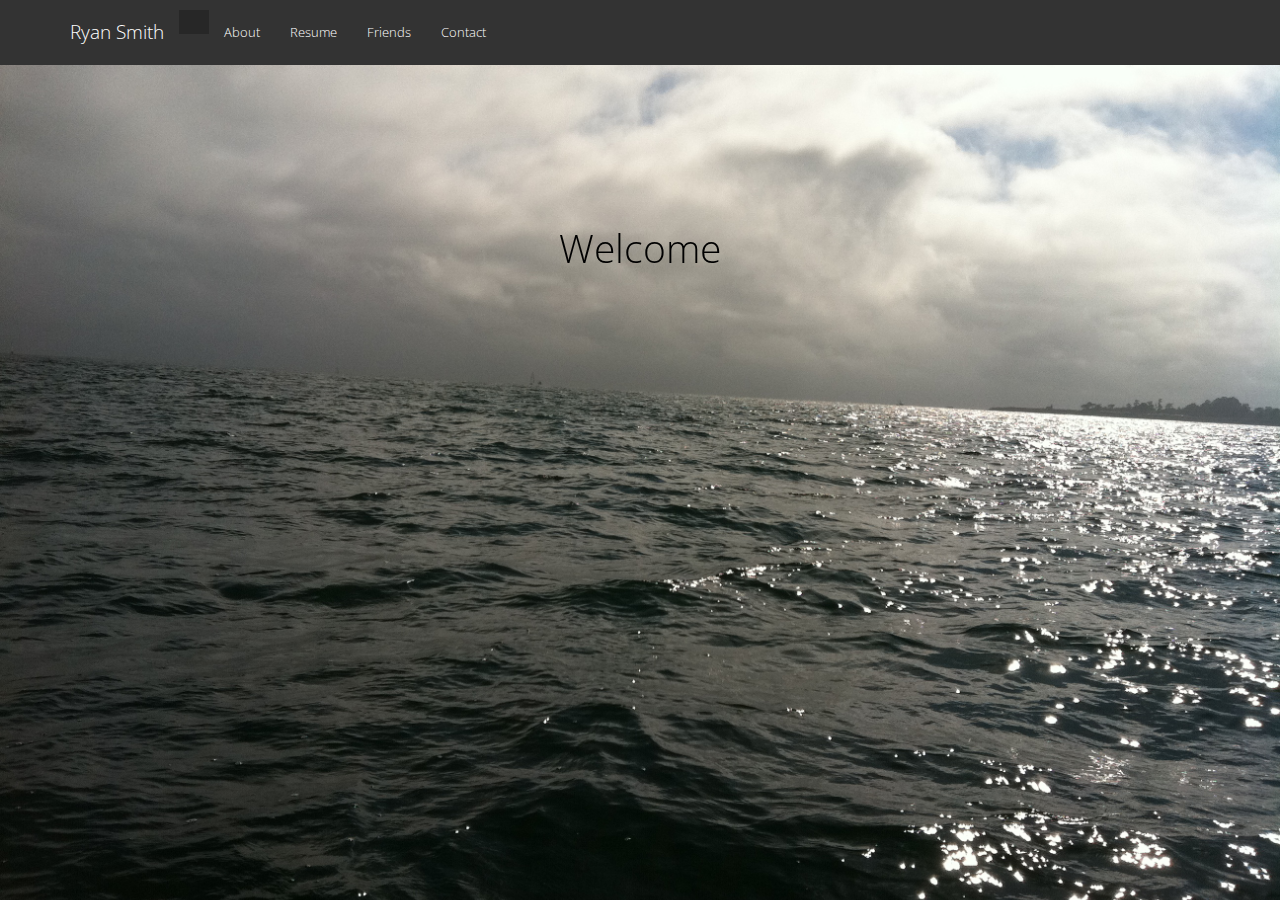
==== commit 9dce19bd: "merged from icon nav" ====
--- a/index.html
+++ b/index.html
@@ -6,20 +6,16 @@
     <meta name="viewport" content="width=device-width, initial-scale=1">
     <meta name="description" content="Ryan's Personal Site">
     <meta name="author" content="Ryan Smith">
-    <link rel="shortcut icon" href="./ico/favicon.ico">
+    <!-- <link rel="shortcut icon" href="./ico/favicon.ico"> -->
 
     <title>Ryan Smith</title>
 
     <!-- Bootstrap core CSS -->
     <link href="./css/bootstrap.css" rel="stylesheet">
-    <link href="./css/material-wfont.css" rel="stylesheet">
     <link href="./font-awesome/css/font-awesome.css" rel="stylesheet">
 
-    <!-- Custom styles for this template -->
+    <!-- Custom styles -->
     <link href="./css/stylesheet.css" rel="stylesheet">
-
-    <!-- Just for debugging purposes. Don't actually copy this line! -->
-    <!--[if lt IE 9]><script src="../../assets/js/ie8-responsive-file-warning.js"></script><![endif]-->
 
     <!-- HTML5 shim and Respond.js IE8 support of HTML5 elements and media queries -->
     <!--[if lt IE 9]>
@@ -30,7 +26,7 @@
 
   <body>
 
-    <div class="navbar navbar-inverse navbar-fixed-top" role="navigation">
+    <div class="navbar navbar-default navbar-static-top" role="navigation">
       <div class="container">
         <div class="navbar-header">
           <button type="button" class="navbar-toggle" data-toggle="collapse" data-target=".navbar-collapse">
@@ -39,15 +35,15 @@
             <span class="icon-bar"></span>
             <span class="icon-bar"></span>
           </button>
-          <a class="navbar-brand" href="#">ryansmith.io</a>
+          <a class="navbar-brand" href="#">Ryan Smith</a>
         </div>
         <div class="collapse navbar-collapse">
           <ul class="nav navbar-nav">
-            <li class="active"><a href="index.html"><i title="home" class="fa fa-home fa-fw"></i></a></li> 
-            <li><a href="about.html"><i title="about" class="fa fa-info-circle"></i></a></li>
-            <li><a href="brewing.html"><i title="brewing" class="fa fa-beer"></i></a></li>
-            <li><a href="friends.html"><i title="friends" class="fa fa-users"></i></a></li>
-            <li><a href="contact.html"><i title="contact" class="fa fa-phone"></i></a></li>
+            <li class="active"><a href="index.html"><i title="home" class="fa fa-home fa-fw"></i></a></li>
+            <li><a href="about.html"><i title="about" class="fa fa-info-circle fa-fw"></i> About</a></li>
+            <li><a href="work.html"><i title="work" class="fa fa-briefcase fa-fw"></i> Resume</a></li>
+            <li><a href="friends.html"><i title="friends" class="fa fa-users fa-fw"></i> Friends</a></li>
+            <li><a href="contact.html"><i title="contact" class="fa fa-phone fa-fw"></i> Contact</a></li>
           </ul>
         </div><!--/.nav-collapse -->
       </div>
@@ -55,13 +51,8 @@
 
     <div class="container">
 
-      <div class="basic">
-         <ul class="nav nav-pils">
-          <li><a href="about.html"><h1><i class="fa fa-info-circle fa-fw"></i> About</h1></a></li>
-          <li><a href="brewing.html"><h1><i class="fa fa-beer fa-fw"></i> Brewing</h1></a></li>
-          <li><a href="friends.html"><h1><i class="fa fa-users fa-fw"></i> Friends</h1></a></li>
-          <li><a href="contact.html"><h1><i class="fa fa-phone fa-fw"></i> Contact</h1></a></li>
-        </ul>
+      <div class="basic-center">
+        <h1><a href="./about.html">Welcome</a></h1>
       </div>
 
     </div><!-- /.container -->
@@ -71,6 +62,10 @@
     ================================================== -->
     <!-- Placed at the end of the document so the pages load faster -->
     <script src="https://ajax.googleapis.com/ajax/libs/jquery/1.11.0/jquery.min.js"></script>
-    <script src="../../dist/js/bootstrap.min.js"></script>
+    <script src="./js/bootstrap.min.js"></script>
+    <script src="./js/jquery.backstretch.min.js"></script>
+    <script>
+        $.backstretch("./img/IMG_0207.JPG");
+    </script>
   </body>
 </html>
--- a/css/stylesheet.css
+++ b/css/stylesheet.css
@@ -0,0 +1,31 @@
+.navbar {
+  padding: 10px;
+
+}
+
+.basic {
+  padding: 40px;
+  margin-top: 30px;
+  text-align: left;
+  background-color:#FFFFFF;
+  border-radius: 8px;
+  opacity: 0.95;
+}
+
+.basic-center {
+  text-align: center;
+  padding: 40px 5px;
+  margin-top: 80px;
+}
+
+.basic-center a {
+  color:#000000;
+}
+
+footer {
+  color:#FFFFFF;
+}
+
+.bottom-divider {
+  margin: 50px 0px 10px 0px;
+}
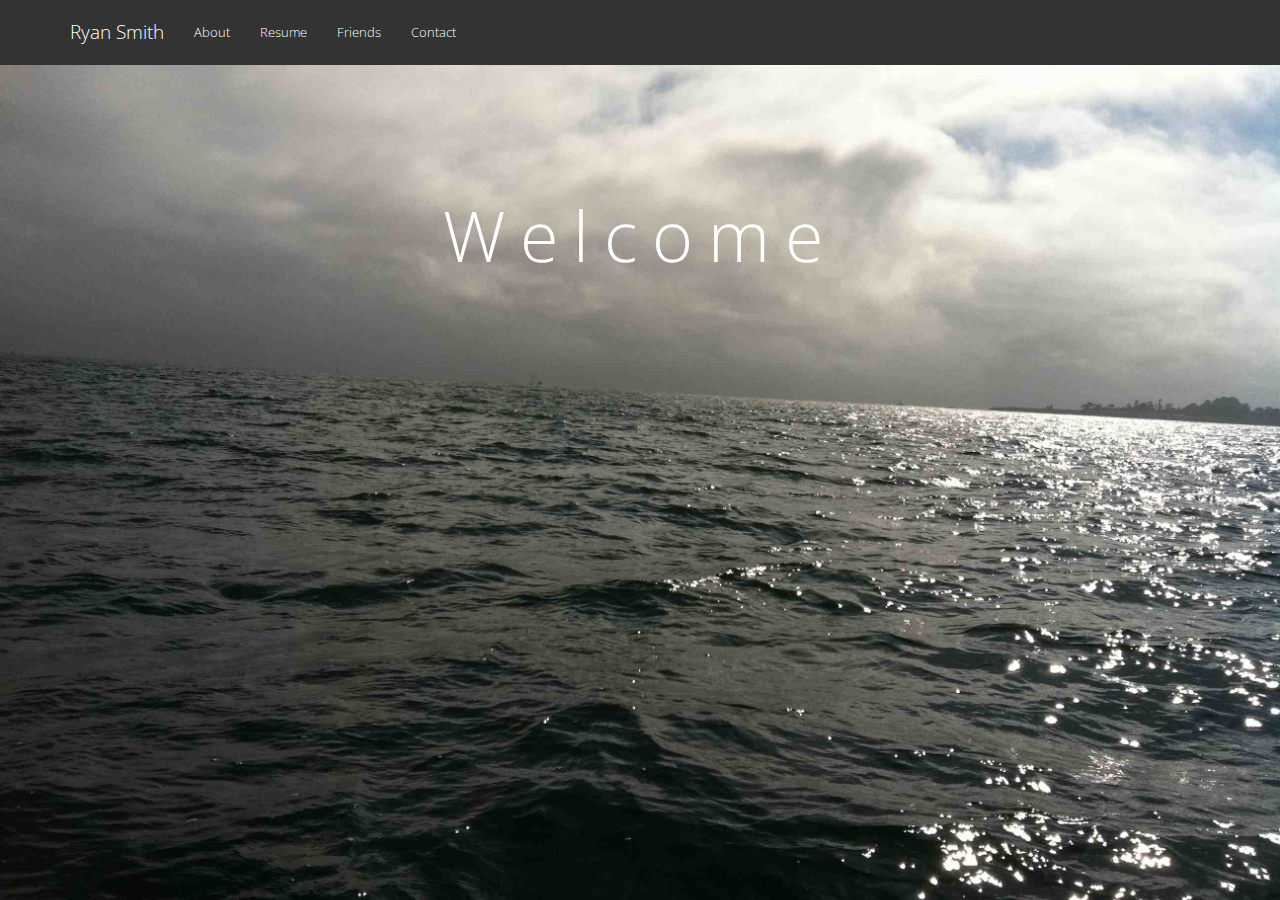
==== commit 13dbb247: "smaller img for index" ====
--- a/index.html
+++ b/index.html
@@ -39,7 +39,6 @@
         </div>
         <div class="collapse navbar-collapse">
           <ul class="nav navbar-nav">
-            <li class="active"><a href="index.html"><i title="home" class="fa fa-home fa-fw"></i></a></li>
             <li><a href="about.html"><i title="about" class="fa fa-info-circle fa-fw"></i> About</a></li>
             <li><a href="work.html"><i title="work" class="fa fa-briefcase fa-fw"></i> Resume</a></li>
             <li><a href="friends.html"><i title="friends" class="fa fa-users fa-fw"></i> Friends</a></li>
@@ -65,7 +64,7 @@
     <script src="./js/bootstrap.min.js"></script>
     <script src="./js/jquery.backstretch.min.js"></script>
     <script>
-        $.backstretch("./img/IMG_0207.JPG");
+        $.backstretch("./img/IMG_0207_small.jpg");
     </script>
   </body>
 </html>
--- a/css/stylesheet.css
+++ b/css/stylesheet.css
@@ -5,7 +5,6 @@
 
 .basic {
   padding: 40px;
-  margin-top: 30px;
   text-align: left;
   background-color:#FFFFFF;
   border-radius: 8px;
@@ -15,11 +14,14 @@
 .basic-center {
   text-align: center;
   padding: 40px 5px;
-  margin-top: 80px;
+  margin-top: 50px;
 }
 
 .basic-center a {
-  color:#000000;
+  color:#ffffff;
+  font-weight: 100;
+  font-size: 70px;
+  letter-spacing: 15px;
 }
 
 footer {
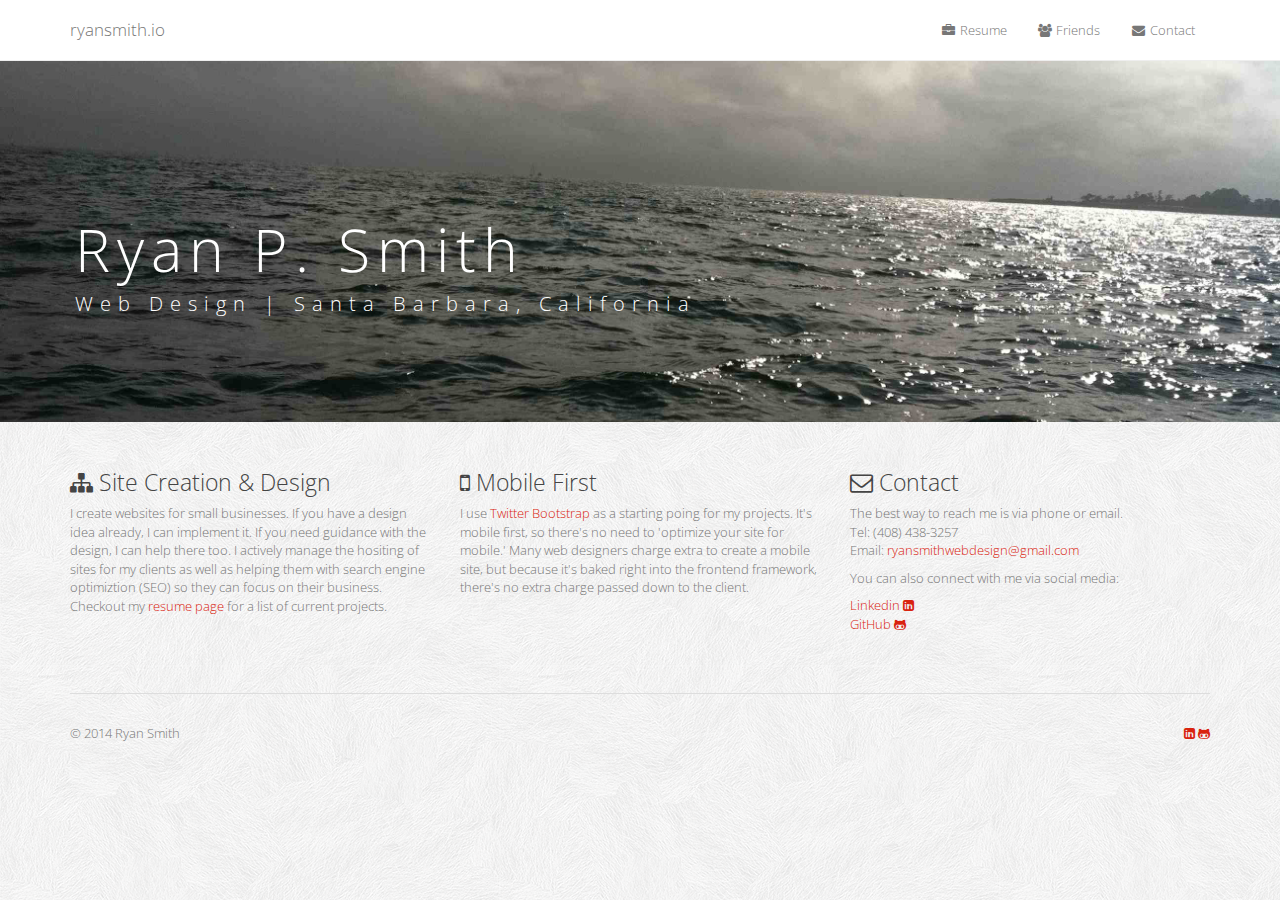
==== commit 801ee911: "updated index with banner pic, added html resume" ====
--- a/index.html
+++ b/index.html
@@ -10,12 +10,13 @@
 
     <title>Ryan Smith</title>
 
-    <!-- Bootstrap core CSS -->
-    <link href="./css/bootstrap.css" rel="stylesheet">
-    <link href="./font-awesome/css/font-awesome.css" rel="stylesheet">
+    <!-- Vendor styles -->
+    <link href="bower_components/bootswatch/simplex/bootstrap.min.css" rel="stylesheet">
+    <link href="bower_components/font-awesome/css/font-awesome.min.css" rel="stylesheet">
+    <link href="bower_components/animate.css/animate.min.css" rel="stylesheet">
 
     <!-- Custom styles -->
-    <link href="./css/stylesheet.css" rel="stylesheet">
+    <link href="css/stylesheet.css" rel="stylesheet">
 
     <!-- HTML5 shim and Respond.js IE8 support of HTML5 elements and media queries -->
     <!--[if lt IE 9]>
@@ -35,36 +36,65 @@
             <span class="icon-bar"></span>
             <span class="icon-bar"></span>
           </button>
-          <a class="navbar-brand" href="#">Ryan Smith</a>
+          <a class="navbar-brand" href="#">ryansmith.io</a>
         </div>
-        <div class="collapse navbar-collapse">
+        <div class="collapse navbar-collapse pull-right">
           <ul class="nav navbar-nav">
-            <li><a href="about.html"><i title="about" class="fa fa-info-circle fa-fw"></i> About</a></li>
             <li><a href="work.html"><i title="work" class="fa fa-briefcase fa-fw"></i> Resume</a></li>
             <li><a href="friends.html"><i title="friends" class="fa fa-users fa-fw"></i> Friends</a></li>
-            <li><a href="contact.html"><i title="contact" class="fa fa-phone fa-fw"></i> Contact</a></li>
+            <li><a href="contact.html"><i title="contact" class="fa fa-envelope fa-fw"></i> Contact</a></li>
           </ul>
         </div><!--/.nav-collapse -->
       </div>
     </div>
 
+
+    <div class="jumbotron">
+      <div class="container">
+
+        <div class="basic-jumbo">
+          <h1 class="animated fadeInDown">Ryan P. Smith</h1>
+          <p>Web Design | Santa Barbara, California</p>
+        </div>
+
+      </div><!-- /.container -->
+    </div> <!-- jumbotron -->
+
     <div class="container">
+      <div class="row">
+        <div class="col-md-4">
+          <h3><i class="fa fa-sitemap"></i> Site Creation &amp; Design</h3>
+          <p>I create websites for small businesses.  If you have a design idea already, I can implement it.  If you need guidance with the design, I can help there too.  I actively manage the hositing of sites for my clients as well as helping them with search engine optimiztion (SEO) so they can focus on their business.  Checkout my <a href="work.html#projects">resume page</a> for a list of current projects.
+        </div>
+        <div class="col-md-4">
+          <h3><i class="fa fa-mobile-phone"></i>  Mobile First</h3>
+          <p>I use <a href="http://getbootstrap.com">Twitter Bootstrap</a> as a starting poing for my projects.  It's mobile first, so there's no need to 'optimize your site for mobile.'  Many web designers charge extra to create a mobile site, but because it's baked right into the frontend framework, there's no extra charge passed down to the client.</p>
+        </div>
+        <div class="col-md-4">
+          <h3><i class="fa fa-envelope-o"></i> Contact</h3>
+          <p>The best way to reach me is via phone or email.<br>Tel: (408) 438-3257<br>Email: <a href="mailto:ryansmithwebdesign@gmail.com">ryansmithwebdesign@gmail.com</a></p>
+          <p>You can also connect with me via social media:</p>
+          <p><a href=https://www.linkedin.com/in/rysmith> Linkedin <i class="fa fa-linkedin-square"></i></a><br>
+          <a href=https://github.com/rysmith> GitHub <i class="fa fa-github-alt"></i></a></p>
+        </div>
+      </div>
+      <hr class="bottom-divider">
+      <footer>
+        <p>&copy; 2014 Ryan Smith<span class="pull-right"><a href=https://www.linkedin.com/in/rysmith> <i class="fa fa-linkedin-square"></i></a> <a href=https://github.com/rysmith><i class="fa fa-github-alt"></i></p>
+      </footer>
+    </div><!-- /.container -->
 
-      <div class="basic-center">
-        <h1><a href="./about.html">Welcome</a></h1>
-      </div>
-
-    </div><!-- /.container -->
+    </div> <!-- .container -->
 
 
     <!-- Bootstrap core JavaScript
     ================================================== -->
     <!-- Placed at the end of the document so the pages load faster -->
     <script src="https://ajax.googleapis.com/ajax/libs/jquery/1.11.0/jquery.min.js"></script>
-    <script src="./js/bootstrap.min.js"></script>
-    <script src="./js/jquery.backstretch.min.js"></script>
+    <script src="bower_components/bootstrap/dist/js/bootstrap.min.js"></script>
+    <script src="js/jquery.backstretch.js"></script>
     <script>
-        $.backstretch("./img/IMG_0207_small.jpg");
+        $(".jumbotron").backstretch("./img/IMG_0207_small.jpg");
     </script>
   </body>
 </html>
--- a/css/stylesheet.css
+++ b/css/stylesheet.css
@@ -1,33 +1,35 @@
 .navbar {
   padding: 10px;
-
+  margin-bottom:0px;
 }
 
-.basic {
-  padding: 40px;
-  text-align: left;
-  background-color:#FFFFFF;
-  border-radius: 8px;
-  opacity: 0.95;
+.white-bg {
+  padding-top:20px;
+  background:#fff;
+  padding-left:50px;
+  padding-right:50px;
+  background-color: rgba(255, 255, 255, 0.9);
 }
 
-.basic-center {
-  text-align: center;
+.basic-jumbo {
   padding: 40px 5px;
   margin-top: 50px;
-}
-
-.basic-center a {
   color:#ffffff;
   font-weight: 100;
   font-size: 70px;
-  letter-spacing: 15px;
+  letter-spacing: 7px;
 }
 
+
 footer {
-  color:#FFFFFF;
+  padding-bottom:10px;
 }
 
 .bottom-divider {
-  margin: 50px 0px 10px 0px;
+  margin: 50px 0px 30px 0px;
 }
+
+body {
+  background: url(../img/subtle_white_feathers.png);
+  height:100%;
+}
